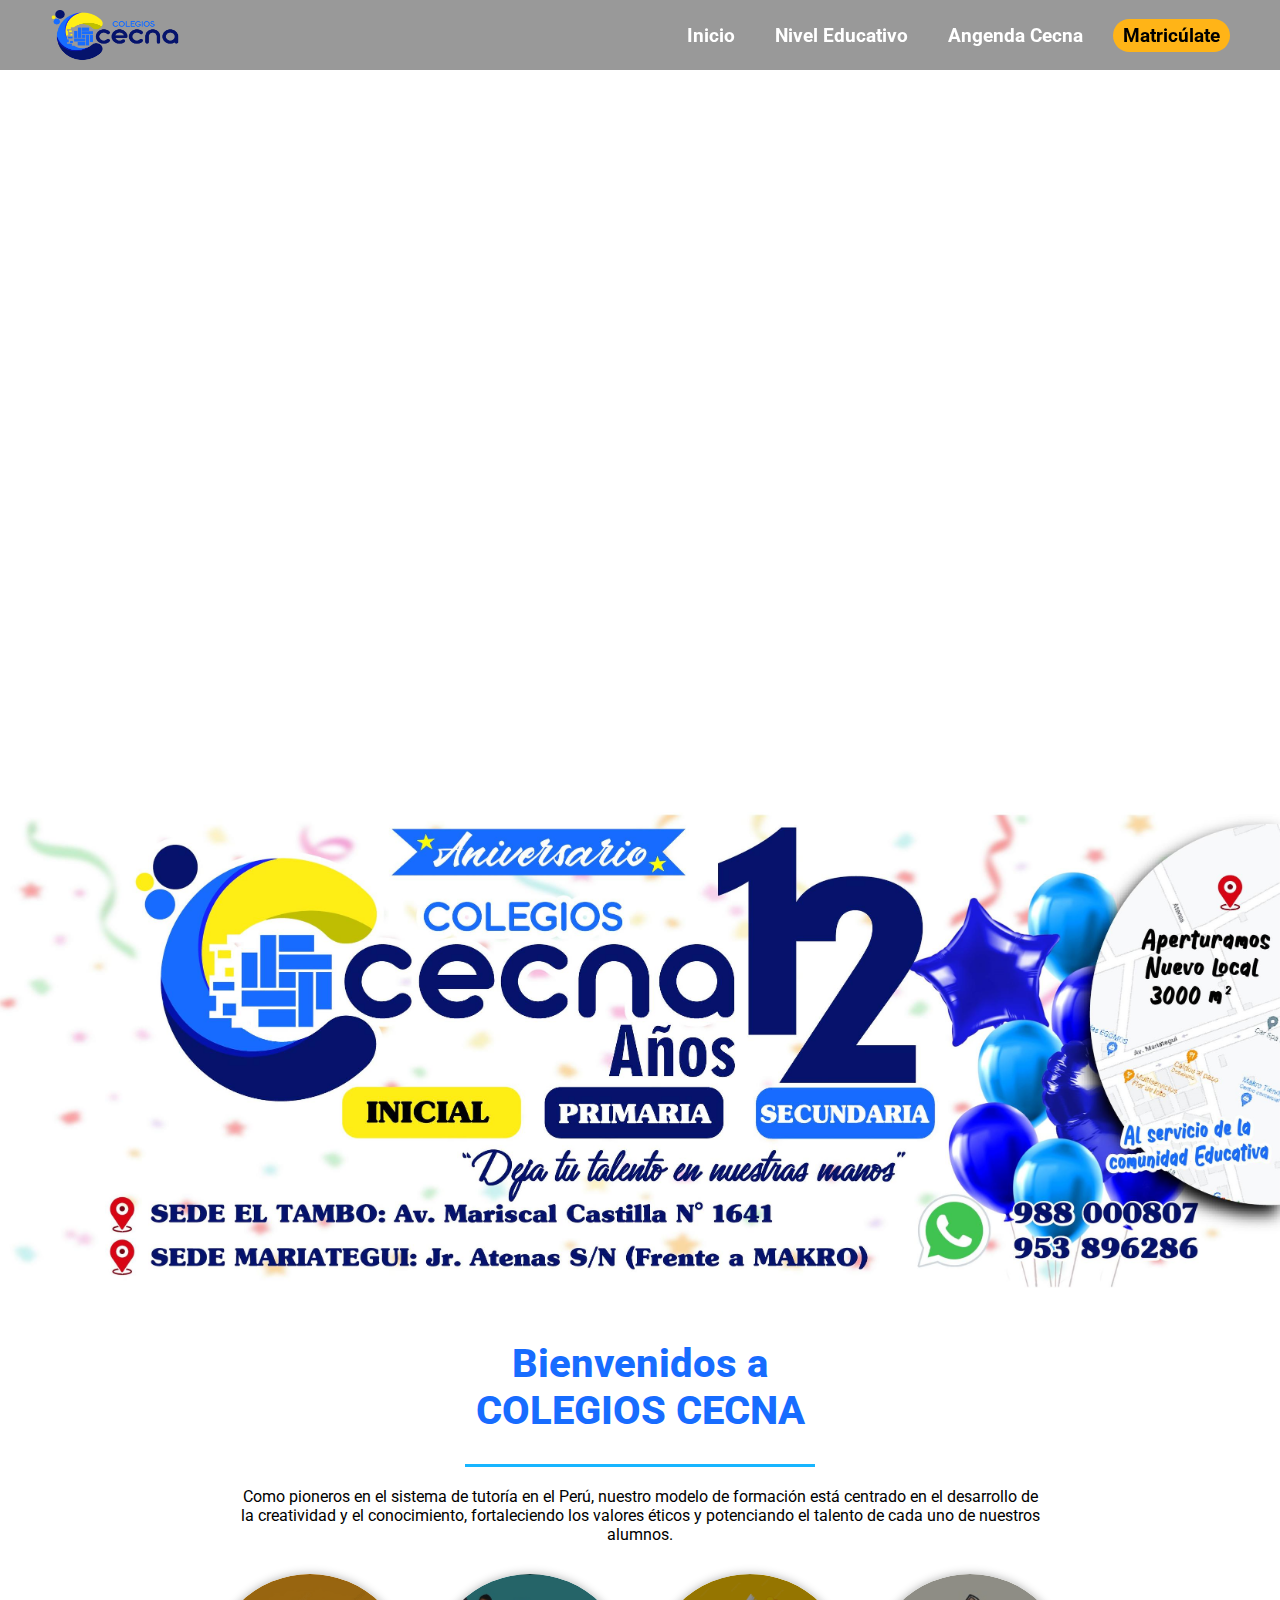
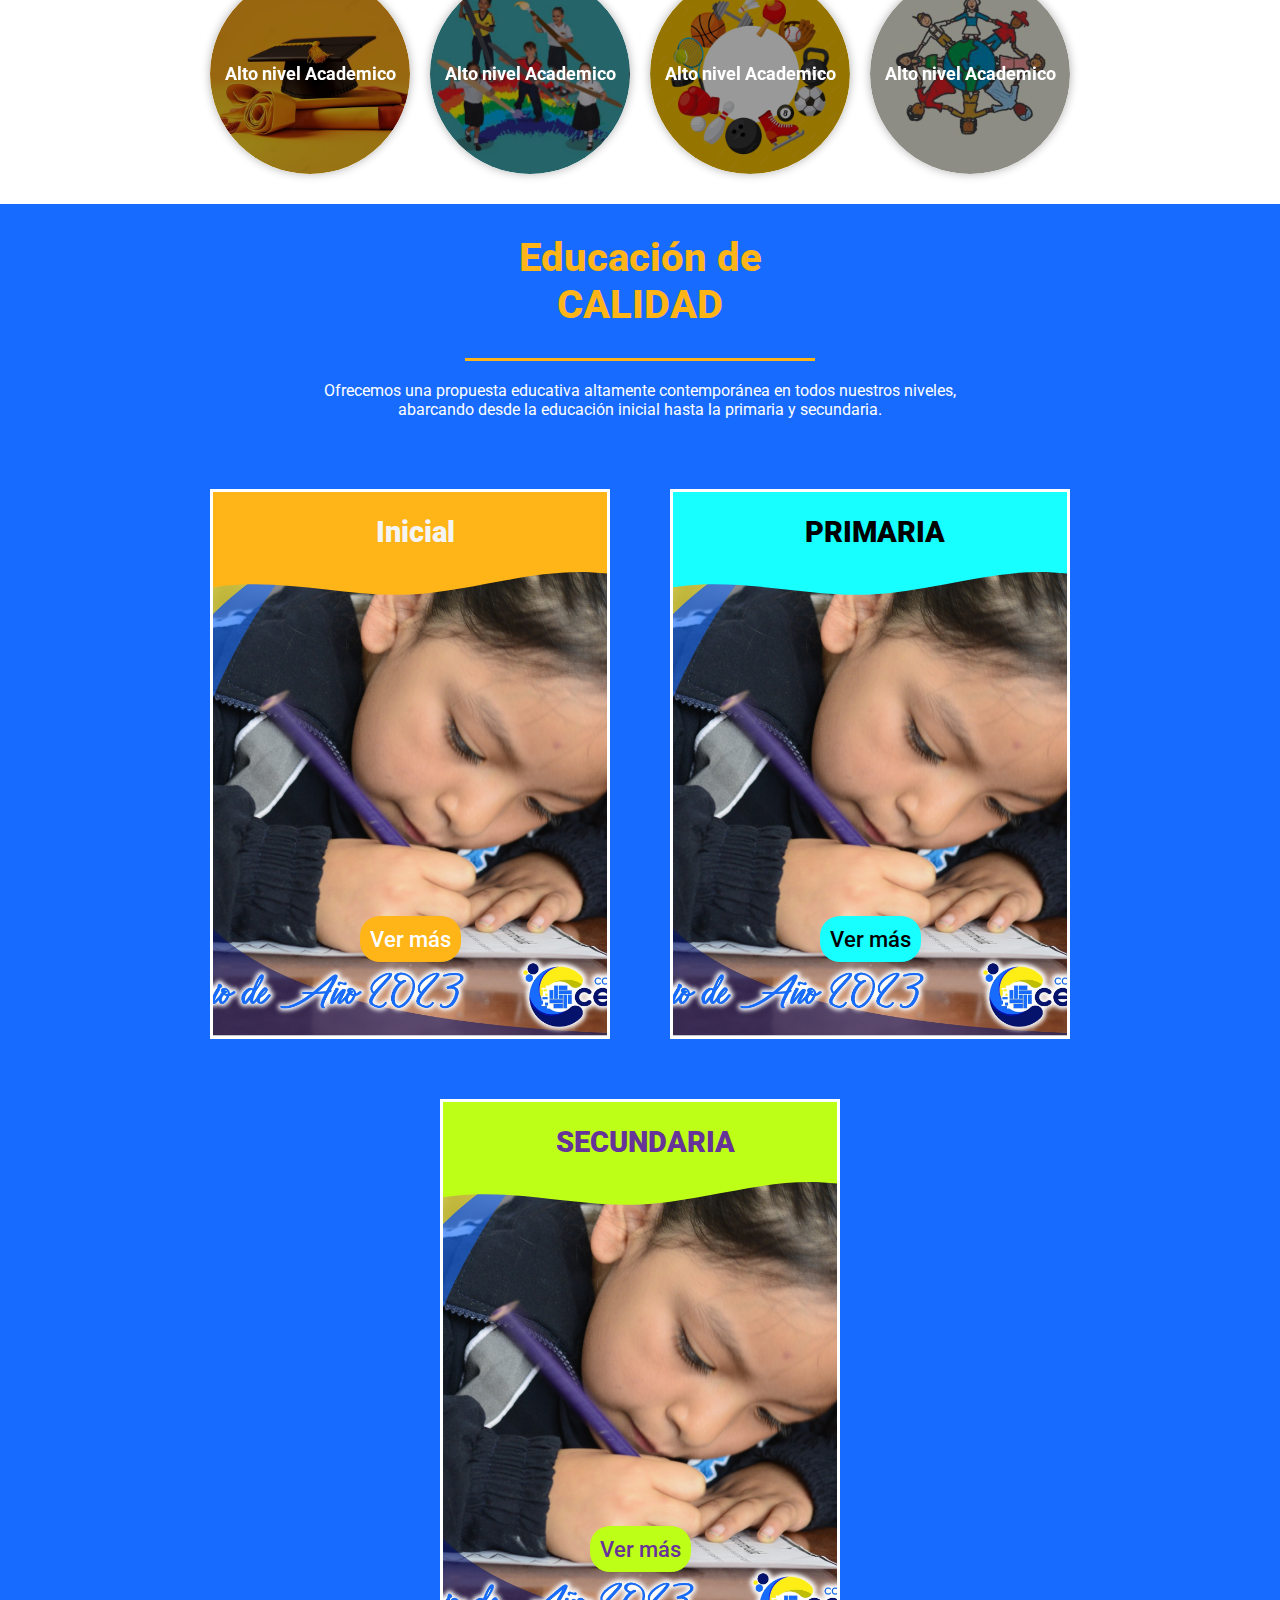
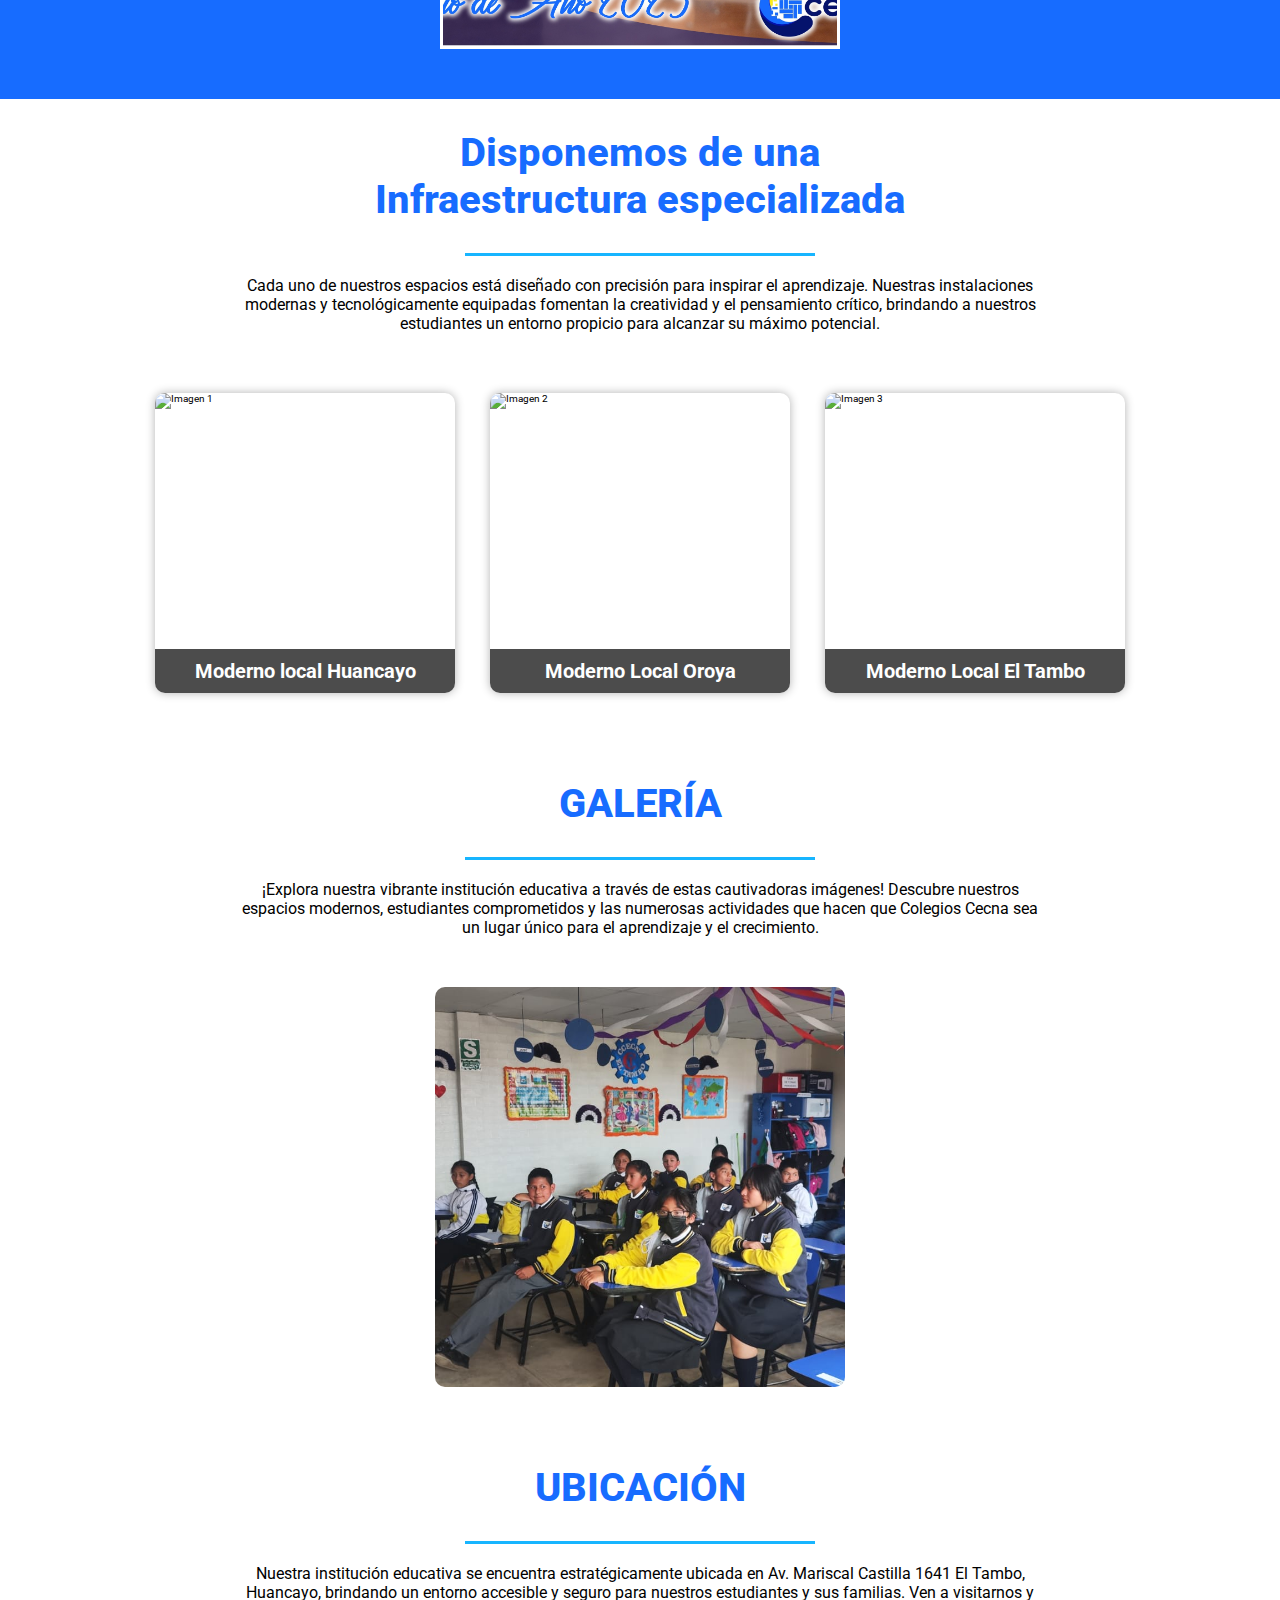
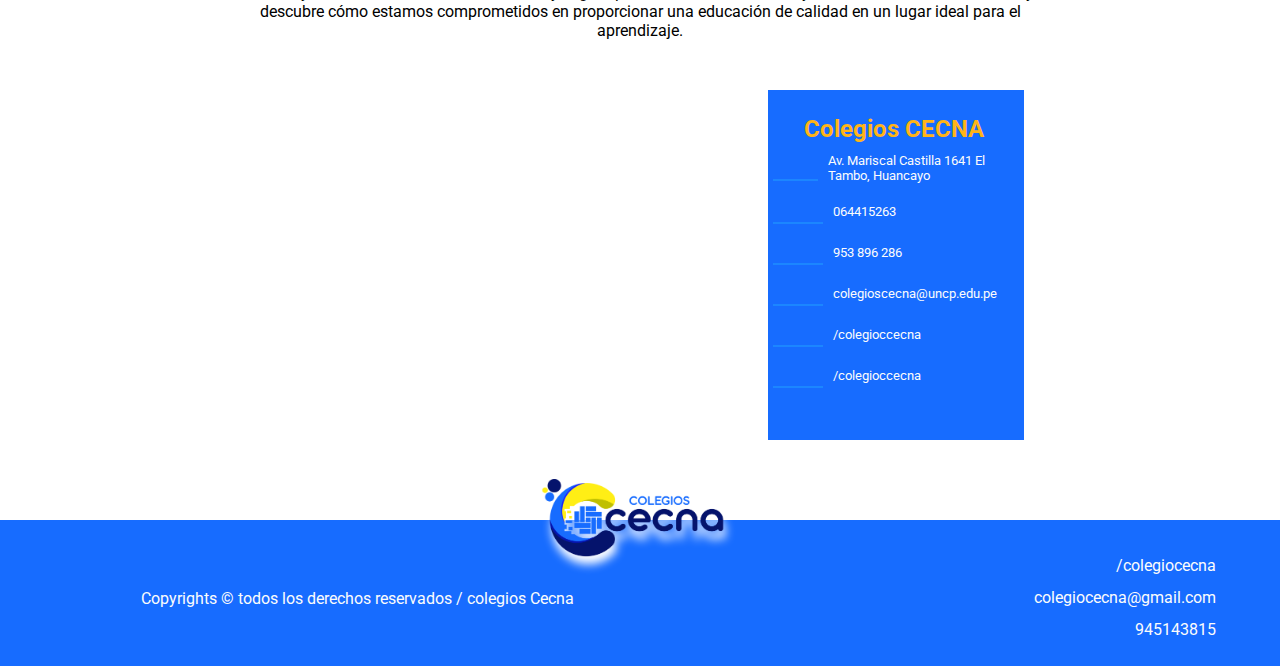
==== index.html @ afa5365d "avance" ====
<!DOCTYPE html>
<html lang="en">
  <head>
    <meta charset="UTF-8" />
    <meta name="viewport" content="width=device-width, initial-scale=1.0" />
    <!-- llamado para el css -->
    <link rel="stylesheet" href="./css/main.css" />
    <!-- link para fuente -->
    <link
      href="https://fonts.googleapis.com/css2?family=Roboto:wght@300;400;500;700&display=swap"
      rel="stylesheet"
    />
    <!-- link para iconos -->
    <script
      src="https://kit.fontawesome.com/a3442d3abc.js"
      crossorigin="anonymous"
    ></script>
    <title>Document</title>
  </head>
  <body>
    <header class="header">
      <div class="header__div">
        <a href="" class="logo header__div-logo">
          <img src="./assets/img/logo.png" alt="logo del colegio" />
        </a>
        <nav class="header__div-nav">
          <ul class="nav__ul">
            <li class="nav__ul-li">
              <a href="#" class="li__a">Inicio</a>
              <ul class="li__ul li__ul-inicio">
                <li class="li__ul-li"><a href="#nosotros">Nosotros</a></li>
                <li class="li__ul-li">
                  <a href="#servicios-ofrecidos">Servicios</a>
                </li>
                <li class="li__ul-li">
                  <a href="#infraestructura-institucion">Infraestructura</a>
                </li>
                <li class="li__ul-li">
                  <a href="#galeria-fotos-institucion">Galería</a>
                </li>
                <li class="li__ul-li"><a href="#ubicacion">Ubicacion</a></li>
              </ul>
            </li>
            <li class="nav__ul-li">
              <a href="#" class="li__a">Nivel Educativo</a>
              <ul class="li__ul li__ul-nivel-educativo">
                <li class="li__ul-li"><a href="./educacion-inicial.html">Educacion Inicial</a></li>
                <li class="li__ul-li"><a href="./educacion-primaria.html">Educacion Primaria</a></li>
                <li class="li__ul-li"><a href="./educacion-secundaria.html">Educacion Secundaria</a></li>
                <!-- <li class="li__ul-li">
                  <a href="">programas complementarios</a>
                </li> -->
              </ul>
            </li>
            <li class="nav__ul-li">
              <a href="#" class="li__a">Angenda Cecna</a>
            </li>
            <li class="nav__ul-li nav__ul-li-matriculate">
              <a href="./matricula.html" class="li__a">Matricúlate</a>
            </li>
          </ul>
        </nav>
      </div>
      <span class="header__icon-menu"><i class="fa-solid fa-bars"></i></span>
    </header>

    <main class="main">
      <div class="container__video">
        <video class="container__video--informativo" autoplay muted loop>
          <source src="./assets/Video/naturaleza.mp4" type="video/mp4" />
          <track
            kind="captions"
            label="Subtítulos en español"
            src="subtitulos.vtt"
            srclang="es"
          />
        </video>
      </div>
      <div class="container__poster">
        <img
          class="poster__img"
          src="./assets/img/poster-institucion.jpg"
          alt="poster de la isntitucion educativa"
        />
      </div>
      <section class="main__section--informationIns" id="nosotros">
        <!-- informacion sobre la institucion -->
        <div class="informationIns__container--bienvenido">
          <h1 class="bienvenido__title">
            Bienvenidos a <br /><span>COLEGIOS CECNA</span>
          </h1>
          <hr class="bienvenido__separador" />
          <p class="bienvenido__parrafo">
            Como pioneros en el sistema de tutoría en el Perú, nuestro modelo de
            formación está centrado en el desarrollo de la creatividad y el
            conocimiento, fortaleciendo los valores éticos y potenciando el
            talento de cada uno de nuestros alumnos.
          </p>
        </div>
        <!-- servicios que ofrece -->
        <div class="informationIns__container--nosotros">
          <div class="nosotros__container--img">
            <img src="./assets/img/birrete.jpg" alt="Imagen 1" />
            <div class="img__title"><p>Alto nivel Academico</p></div>
          </div>
          <div class="nosotros__container--img">
            <img src="./assets/img/artistica.jpg" alt="Imagen 1" />
            <div class="img__title"><p>Alto nivel Academico</p></div>
          </div>
          <div class="nosotros__container--img">
            <img src="./assets/img/deportes.jpg" alt="Imagen 1" />
            <div class="img__title"><p>Alto nivel Academico</p></div>
          </div>
          <div class="nosotros__container--img">
            <img src="./assets/img/valores.jpg" alt="Imagen 1" />
            <div class="img__title"><p>Alto nivel Academico</p></div>
          </div>
        </div>
      </section>

      <section class="main__section--servicios" id="servicios-ofrecidos">
        <div class="section__servicios--educacionCalidad">
          <h2 class="educacionCalidad__container--title">
            Educación de <br /><span>CALIDAD</span>
          </h2>
          <hr class="educacionCalidad__container--separador" />
          <p class="educacionCalidad__container--parrafo">
            Ofrecemos una propuesta educativa altamente contemporánea en todos
            nuestros niveles, abarcando desde la educación inicial hasta la
            primaria y secundaria.
          </p>
        </div>
        <div class="servicios__container">
          <div class="servicios__container--card">
            <div class="card__imagen">
              <div class="card__imagen--fondoCurvo">
                <img src="./assets/svg/fondo_institucion-1.svg" alt="" />
                <div>
                  <span class="imagen__fondoCurvo--icon"
                    ><i class="fa-regular fa-face-grin-wide"></i
                  ></span>
                  <p class="imagen__fondoCurvo--servicio">Inicial</p>
                </div>
              </div>
              <img src="./assets/img/Inicial.jpg" alt="" />
              <buttom class="container__card--button">Ver más</buttom>
            </div>
          </div>
          <div class="servicios__container--card">
            <div class="card__imagen">
              <div class="card__imagen--fondoCurvo">
                <img src="./assets/svg/fondo_institucion-2.svg" alt="" />
                <div>
                  <span class="imagen__fondoCurvo--icon"
                    ><i class="fa-solid fa-pen-ruler"></i
                  ></span>
                  <p class="imagen__fondoCurvo--servicio primaria">PRIMARIA</p>
                </div>
              </div>
              <img src="./assets/img/Inicial.jpg" alt="" />
              <buttom class="container__card--button buttom-primaria"
                >Ver más</buttom
              >
            </div>
          </div>
          <div class="servicios__container--card">
            <div class="card__imagen">
              <div class="card__imagen--fondoCurvo">
                <img src="./assets/svg/fondo_institucion-3.svg" alt="" />
                <div>
                  <span class="imagen__fondoCurvo--icon"
                    ><i class="fa-solid fa-user-graduate"></i
                  ></span>
                  <p class="imagen__fondoCurvo--servicio secundaria">
                    SECUNDARIA
                  </p>
                </div>
              </div>
              <img src="./assets/img/Inicial.jpg" alt="" />
              <buttom class="container__card--button buttom-secundaria"
                >Ver más</buttom
              >
            </div>
          </div>
        </div>
      </section>

      <section
        class="main__section--infraestructura"
        id="infraestructura-institucion"
      >
        <div class="infraestructura__information--container">
          <h2 class="information__container--title">
            Disponemos de una <br /><span>Infraestructura especializada</span>
          </h2>
          <hr class="information__container--separador" />
          <p class="information__container--parrafo">
            Cada uno de nuestros espacios está diseñado con precisión para
            inspirar el aprendizaje. Nuestras instalaciones modernas y
            tecnológicamente equipadas fomentan la creatividad y el pensamiento
            crítico, brindando a nuestros estudiantes un entorno propicio para
            alcanzar su máximo potencial.
          </p>
        </div>
        <div class="infraestructura__information--locales">
          <div class="locales__card">
            <img src="https://img.freepik.com/vector-gratis/escena-edificio-escuela-grande_1308-32058.jpg?size=626&ext=jpg&ga=GA1.1.1687694167.1703548800&semt=ais" alt="Imagen 1" />
            <div class="card__ubicacion">Moderno local Huancayo</div>
          </div>
          <div class="locales__card">
            <img src="https://images.theconversation.com/files/270544/original/file-20190423-175514-1rng58t.jpg?ixlib=rb-1.1.0&rect=6%2C0%2C4236%2C2828&q=20&auto=format&w=320&fit=clip&dpr=2&usm=12&cs=strip" alt="Imagen 2" />
            <div class="card__ubicacion">Moderno Local Oroya</div>
          </div>
          <div class="locales__card">
            <img src="https://estaticos-cdn.prensaiberica.es/clip/32f65c6a-27d4-4807-9230-3430738a666c_16-9-aspect-ratio_default_0.jpg" alt="Imagen 3" />
            <div class="card__ubicacion">Moderno Local El Tambo</div>
          </div>
        </div>
      </section>

      <section class="main__section--galeria" id="galeria-fotos-institucion">
        <div class="galeria__information--container">
          <h2 class="information__container--title">
            <br /><span>GALERÍA</span>
          </h2>
          <hr class="information__container--separador" />
          <p class="information__container--parrafo">
            ¡Explora nuestra vibrante institución educativa a través de estas
            cautivadoras imágenes! Descubre nuestros espacios modernos,
            estudiantes comprometidos y las numerosas actividades que hacen que
            Colegios Cecna sea un lugar único para el aprendizaje y el
            crecimiento.
          </p>
        </div>
        <div class="slider">
          <div class="slider--inner">
            <img src="./assets/img/Fotos-galeria/img-1.jpg" alt="" />
            <img src="./assets/img/Fotos-galeria/" alt="" />
            <img src="./assets/img/Fotos-galeria//img-3.jpg" alt="" />
            <img src="./assets/img/Fotos-galeria//img-4.jpg" alt="" />
            <img src="./assets/img/Fotos-galeria//img-1.jpg" alt="" />
            <img src="./assets/img/Fotos-galeria//img-5.jpg" alt="" />
            <img src="./assets/img/Fotos-galeria//img-6.jpg" alt="" />
            <img src="./assets/img/Fotos-galeria//img-7.jpg" alt="" />
            <img src="./assets/img/Fotos-galeria//img-8.jpg" alt="" />
            <img src="./assets/img/Fotos-galeria//img-9.jpg" alt="" />
            <img src="./assets/img/Fotos-galeria//img-10.jpg" alt="" />
            <img src="./assets/img/Fotos-galeria//img-11.jpg" alt="" />
            <img src="./assets/img/Fotos-galeria//img-12.jpg" alt="" />
            <img src="./assets/img/Fotos-galeria//img-13.jpg" alt="" />
            <img src="./assets/img/Fotos-galeria//img-14.jpg" alt="" />
            <img src="./assets/img/Fotos-galeria//img-15.jpg" alt="" />
            <img src="./assets/img/Fotos-galeria//img-16.jpg" alt="" />
            <img src="./assets/img/Fotos-galeria//img-17.jpg" alt="" />
            <img src="./assets/img/Fotos-galeria//img-18.jpg" alt="" />
            <img src="./assets/img/Fotos-galeria//img-19.jpg" alt="" />
            <img src="./assets/img/Fotos-galeria//img-20.jpg" alt="" />
            <img src="./assets/img/Fotos-galeria//img-21.jpg" alt="" />
            <img src="./assets/img/Fotos-galeria//img-22.jpg" alt="" />
            <img src="./assets/img/Fotos-galeria//img-23.jpg" alt="" />
            <img src="./assets/img/Fotos-galeria//img-24.jpg" alt="" />
            <img src="./assets/img/Fotos-galeria//img-25.jpg" alt="" />
            <img src="./assets/img/Fotos-galeria//img-26.jpg" alt="" />
            <img src="./assets/img/Fotos-galeria//img-27.jpg" alt="" />
            <img src="./assets/img/Fotos-galeria//img-28.jpg" alt="" />
            <img src="./assets/img/Fotos-galeria//img-29.jpg" alt="" />
            <img src="./assets/img/Fotos-galeria//img-30.jpg" alt="" />
            <img src="./assets/img/Fotos-galeria//img-31.jpg" alt="" />
            <img src="./assets/img/Fotos-galeria//img-32.jpg" alt="" />
            <img src="./assets/img/Fotos-galeria//img-33.jpg" alt="" />
          </div>
        </div>
      </section>

      <section class="main__section--ubicacion" id="ubicacion">
        <div class="ubicacion__information--container">
          <h2 class="information__container--title">
            <br /><span>UBICACIÓN</span>
          </h2>
          <hr class="information__container--separador" />
          <p class="information__container--parrafo">
            Nuestra institución educativa se encuentra estratégicamente ubicada
            en Av. Mariscal Castilla 1641 El Tambo, Huancayo, brindando un
            entorno accesible y seguro para nuestros estudiantes y sus familias.
            Ven a visitarnos y descubre cómo estamos comprometidos en
            proporcionar una educación de calidad en un lugar ideal para el
            aprendizaje.
          </p>
        </div>
        <div class="ubicacion__information--maps">
          <div class="maps__container--mapa">
            <iframe
              src="https://www.google.com/maps/embed?pb=!1m18!1m12!1m3!1d975.4643265857659!2d-75.22059773036933!3d-12.05333738772304!2m3!1f0!2f0!3f0!3m2!1i1024!2i768!4f13.1!3m3!1m2!1s0x910e963c689a75ef%3A0x819ecad9ec524409!2sMariscal%20Castilla%20(Real)%201641%2C%20Huancayo%2012006!5e0!3m2!1ses!2spe!4v1699374040030!5m2!1ses!2spe"
              width="600"
              height="450"
              style="border: 0"
              allowfullscreen=""
              loading="lazy"
              referrerpolicy="no-referrer-when-downgrade"
            ></iframe>
          </div>
          <div class="maps__container--informacioncolegio">
            <h2>Colegios CECNA</h2>
            <div class="container__informacioncolegio">
              <div class="container__informacioncolegio--card">
                <span class="iconos-maps">
                  <span class="informacion-ubicacion"
                    ><i class="fa-solid icon-info fa-location-dot"></i
                  ></span>
                </span>
                <p class="info">
                  Av. Mariscal Castilla 1641 El Tambo, Huancayo
                </p>
              </div>
              <div class="container__informacioncolegio--card">
                <span class="iconos-maps">
                  <span class="informacion-ubicacion"
                    ><i class="fa-solid icon-info fa-phone-flip"></i
                  ></span>
                </span>
                <p class="info">064415263</p>
              </div>
              <div class="container__informacioncolegio--card">
                <span class="iconos-maps">
                  <span class="informacion-ubicacion"
                    ><i class="fa-solid icon-info fa-mobile-screen"></i
                  ></span>
                </span>
                <p class="info">953 896 286</p>
              </div>
              <div class="container__informacioncolegio--card">
                <span class="iconos-maps">
                  <span class="informacion-ubicacion"
                    ><i class="fa-solid icon-info fa-envelope"></i
                  ></span>
                </span>
                <p class="info">colegioscecna@uncp.edu.pe</p>
              </div>
              <div class="container__informacioncolegio--card">
                <span class="iconos-maps">
                  <span class="informacion-ubicacion"
                    ><i class="fa-brands icon-info fa-square-facebook"></i
                  ></span>
                </span>
                <a
                  class="info"
                  href="https://www.facebook.com/colegioccecna"
                  target="_blank"
                  >/colegioccecna</a
                >
              </div>
              <div class="container__informacioncolegio--card">
                <span class="iconos-maps">
                  <span class="informacion-ubicacion"
                    ><i class="fa-brands icon-info fa-instagram"></i
                  ></span>
                </span>
                <p class="info">/colegioccecna</p>
              </div>
            </div>
          </div>
        </div>
      </section>
    </main>
    <footer class="footer">
      <span class="footer__logo"></span>
      <div class="footer__container">
        <div class="container__derechos">
          <p class="derechosautor">
            Copyrights © todos los derechos reservados / colegios Cecna
          </p>
        </div>
        <div class="container-informacion-footer">
          <a href="" class="info"
            ><span><i class="fa-brands icon-info fa-square-facebook"></i></span
            >/colegiocecna</a
          >
          <p class="info">
            <span><i class="fa-solid icon-info fa-envelope"></i></span
            >colegiocecna@gmail.com
          </p>
          <p class="info">
            <span><i class="fa-solid icon-info fa-mobile-screen"></i></span
            >945143815
          </p>
        </div>
      </div>
    </footer>
    <script src="./main.js"></script>
  </body>
</html>
---- css/main.css ----
* {
  box-sizing: border-box;
  margin: 0;
  padding: 0;
  list-style: none;
  text-decoration: none;
}

body {
  font-size: 62.5%;
  font-family: "Roboto", sans-serif;
}

.header {
  position: absolute;
  position: fixed;
  width: 100%;
  height: 70px;
  background-color: rgba(0, 0, 0, 0.4);
  z-index: 100;
}
.header .header__div {
  width: 100%;
  height: 100%;
  display: flex;
  justify-content: space-between;
  /*stylos de las listas*/
}
.header .header__div .logo {
  width: 140px;
  height: 60px;
}
.header .header__div .logo img {
  width: 100%;
  height: 100%;
}
.header .header__div .header__div-logo {
  margin: 10px 0 0 50px;
}
.header .header__div .header__div-nav {
  margin-right: 50px;
  display: none;
}
.header .header__div .header__div-nav .nav__ul {
  width: 100%;
  height: 100%;
  display: flex;
  align-items: center;
  gap: 20px;
}
.header .header__div .header__div-nav .nav__ul .nav__ul-li {
  position: relative;
}
.header .header__div .header__div-nav .nav__ul .nav__ul-li .li__a {
  padding: 5px 10px;
  display: flex;
  align-items: center;
  font-size: 1.2rem;
  font-weight: 700;
  color: white;
  border-radius: 20px;
  transition: all 300ms ease;
}
.header .header__div .header__div-nav .nav__ul .nav__ul-li .li__a:hover {
  background-color: #176cff;
  transform: scale(1.1);
  border-radius: 20px;
}
.header .header__div .header__div-nav .nav__ul .nav__ul-li .li__ul {
  position: absolute;
  width: 170px;
  height: auto;
  background-color: white;
  display: flex;
  flex-direction: column;
  margin-top: 40px;
  padding: 14px 0px;
  box-shadow: 0px 0px 10px 0px rgba(0, 0, 0, 0.5);
  transition: all 300ms ease;
  visibility: hidden;
  opacity: 0;
}
.header .header__div .header__div-nav .nav__ul .nav__ul-li .li__ul .li__ul-li a {
  display: block;
  font-size: 1.2rem;
  color: #176cff;
  padding: 10px 20px;
  font-size: 1.1rem;
  transition: all 300ms ease;
}
.header .header__div .header__div-nav .nav__ul .nav__ul-li .li__ul .li__ul-li a:hover {
  font-size: 1.1rem;
  background-color: #176cff;
  color: white;
  box-shadow: 0px 0px 10px 0px rgba(0, 0, 0, 0.5);
  transform: scale(1.1);
}
.header .header__div .header__div-nav .nav__ul .nav__ul-li .li__ul::before {
  content: "";
  width: 0;
  height: 0;
  border-left: 12px solid transparent;
  border-right: 12px solid transparent;
  border-bottom: 12px solid white;
  position: absolute;
  top: -12px;
  left: 20px;
}
.header .header__div .header__div-nav .nav__ul .nav__ul-li:hover .li__ul {
  visibility: visible;
  opacity: 1;
}
.header .header__div .header__div-nav .nav__ul .nav__ul-li-matriculate {
  background-color: #ffb417;
  border-radius: 20px;
}
.header .header__div .header__div-nav .nav__ul .nav__ul-li-matriculate .li__a {
  color: black;
}
.header .header__div .header__div-nav .nav__ul .nav__ul-li-matriculate .li__a:hover {
  color: white;
}
.header .header__icon-menu {
  display: none;
}

.main .container__video {
  width: 100%;
  height: 800px;
  z-index: -100;
}
.main .container__video .container__video--informativo {
  overflow: hidden;
  -o-object-fit: fill;
     object-fit: fill;
  height: 100%;
  width: 100%;
  top: 0;
  left: 0;
  z-index: -100;
}
.main .container__poster {
  width: 100%;
  height: auto;
  padding-bottom: 50px;
}
.main .container__poster .poster__img {
  width: 100%;
  height: auto;
}
.main .main__section--informationIns .informationIns__container--bienvenido {
  text-align: center;
}
.main .main__section--informationIns .informationIns__container--bienvenido .bienvenido__title {
  padding-bottom: 10px;
  font-size: 2.5rem;
  font-weight: 800;
  color: #176cff;
}
.main .main__section--informationIns .informationIns__container--bienvenido .bienvenido__separador {
  margin: 20px auto;
  width: 50vw;
  max-width: 350px;
  border: none;
  border-top: 3px solid #17b5ff;
}
.main .main__section--informationIns .informationIns__container--bienvenido .bienvenido__parrafo {
  margin: 0 auto;
  width: 80%;
  max-width: 800px;
  font-size: 1rem;
  color: black;
}
.main .main__section--informationIns .informationIns__container--nosotros {
  display: flex;
  flex-wrap: wrap;
  justify-content: center;
  align-items: center;
  padding: 20px;
  z-index: -100;
}
.main .main__section--informationIns .informationIns__container--nosotros .nosotros__container--img {
  position: relative;
  margin: 10px;
  overflow: hidden;
  width: 200px;
  height: 200px;
  border-radius: 50%;
  box-shadow: 0 0 10px rgba(0, 0, 0, 0.3);
  transition: all 0.3s ease-in-out;
}
.main .main__section--informationIns .informationIns__container--nosotros .nosotros__container--img::before {
  content: "";
  position: absolute;
  top: 0;
  left: 0;
  width: 100%;
  height: 100%;
  background-color: rgba(217, 24, 24, 0.5);
  opacity: 0;
  transition: all 0.3s ease-in-out;
  border-radius: 50%;
}
.main .main__section--informationIns .informationIns__container--nosotros .nosotros__container--img:hover::before {
  opacity: 1;
  border-radius: 50%;
}
.main .main__section--informationIns .informationIns__container--nosotros .nosotros__container--img img {
  position: absolute;
  top: 0;
  left: 0;
  width: 100%;
  height: 100%;
  -o-object-fit: cover;
     object-fit: cover;
  transition: all 0.3s ease-in-out;
  border-radius: 50%;
}
.main .main__section--informationIns .informationIns__container--nosotros .nosotros__container--img:hover img {
  transform: scale(1.1);
}
.main .main__section--informationIns .informationIns__container--nosotros .nosotros__container--img .img__title {
  width: 100%;
  height: 100%;
  display: flex;
  justify-content: center;
  align-items: center;
  z-index: 100;
  position: absolute;
  background-color: rgba(0, 0, 0, 0.4);
  border-radius: 70px;
  border-radius: 50%;
}
.main .main__section--informationIns .informationIns__container--nosotros .nosotros__container--img .img__title p {
  color: rgb(255, 255, 255);
  font-size: 1.1rem;
  font-weight: bold;
}
.main .main__section--servicios {
  width: 100%;
  margin: 0 auto;
  display: flex;
  flex-wrap: wrap;
  justify-content: center;
  align-items: center;
  gap: 60px;
  background-color: #176cff;
}
.main .main__section--servicios .section__servicios--educacionCalidad {
  padding: 30px 10px 0px 10px;
  text-align: center;
}
.main .main__section--servicios .section__servicios--educacionCalidad .educacionCalidad__container--title {
  padding-bottom: 10px;
  font-size: 2.5rem;
  font-weight: 800;
  color: #ffb417;
}
.main .main__section--servicios .section__servicios--educacionCalidad .educacionCalidad__container--separador {
  margin: 20px auto;
  width: 50vw;
  max-width: 350px;
  border: none;
  border-top: 3px solid #ffb417;
}
.main .main__section--servicios .section__servicios--educacionCalidad .educacionCalidad__container--parrafo {
  margin: 0 auto;
  width: 80%;
  max-width: 800px;
  font-size: 1rem;
  color: white;
}
.main .main__section--servicios .servicios__container {
  width: 100%;
  max-width: 1800px;
  padding: 10px 20px 50px 20px;
  margin: 0 auto;
  display: flex;
  flex-wrap: wrap;
  justify-content: center;
  align-items: center;
  gap: 60px;
}
.main .main__section--servicios .servicios__container .servicios__container--card {
  position: relative;
  width: 400px;
  min-width: 280px;
  height: 550px;
  min-height: 450px;
  border: solid 3px white;
}
.main .main__section--servicios .servicios__container .servicios__container--card .card__imagen {
  width: 100%;
  height: 100%;
  display: flex;
  justify-content: center;
}
.main .main__section--servicios .servicios__container .servicios__container--card .card__imagen .card__imagen--fondoCurvo {
  position: absolute;
  display: flex;
  justify-content: center;
  align-items: center;
  flex-direction: column;
}
.main .main__section--servicios .servicios__container .servicios__container--card .card__imagen .card__imagen--fondoCurvo img {
  width: 100%;
  height: 150px;
}
.main .main__section--servicios .servicios__container .servicios__container--card .card__imagen .card__imagen--fondoCurvo div {
  position: absolute;
  display: flex;
  margin-top: -70px;
}
.main .main__section--servicios .servicios__container .servicios__container--card .card__imagen .card__imagen--fondoCurvo div .imagen__fondoCurvo--icon .fa-face-grin-wide,
.main .main__section--servicios .servicios__container .servicios__container--card .card__imagen .card__imagen--fondoCurvo div .imagen__fondoCurvo--icon .fa-user-graduate,
.main .main__section--servicios .servicios__container .servicios__container--card .card__imagen .card__imagen--fondoCurvo div .imagen__fondoCurvo--icon .fa-pen-ruler {
  font-size: 2.7rem;
  color: rgb(244, 244, 244);
}
.main .main__section--servicios .servicios__container .servicios__container--card .card__imagen .card__imagen--fondoCurvo div .imagen__fondoCurvo--icon .fa-user-graduate {
  color: rebeccapurple;
}
.main .main__section--servicios .servicios__container .servicios__container--card .card__imagen .card__imagen--fondoCurvo div .imagen__fondoCurvo--icon .fa-pen-ruler {
  color: black;
}
.main .main__section--servicios .servicios__container .servicios__container--card .card__imagen .card__imagen--fondoCurvo div .imagen__fondoCurvo--servicio {
  margin-left: 10px;
  font-size: 1.8rem;
  font-weight: 900;
  color: rgb(244, 244, 244);
}
.main .main__section--servicios .servicios__container .servicios__container--card .card__imagen .card__imagen--fondoCurvo div .primaria {
  color: black;
}
.main .main__section--servicios .servicios__container .servicios__container--card .card__imagen .card__imagen--fondoCurvo div .secundaria {
  color: rebeccapurple;
}
.main .main__section--servicios .servicios__container .servicios__container--card .card__imagen img {
  width: 100%;
  height: 100%;
  -o-object-fit: cover;
     object-fit: cover;
}
.main .main__section--servicios .servicios__container .servicios__container--card .card__imagen .container__card--button {
  position: absolute;
  padding: 10px;
  align-self: center;
  margin-top: 350px;
  display: block;
  background: #ffb417;
  font-weight: 500;
  color: white;
  border-radius: 20px;
  font-size: 1.4rem;
  cursor: pointer;
}
.main .main__section--servicios .servicios__container .servicios__container--card .card__imagen .buttom-primaria {
  background: #17ffff;
  color: black;
}
.main .main__section--servicios .servicios__container .servicios__container--card .card__imagen .buttom-secundaria {
  background: #beff17;
  color: rebeccapurple;
}
.main .main__section--infraestructura {
  width: 100%;
}
.main .main__section--infraestructura .infraestructura__information--container {
  padding: 30px 10px 50px 10px;
  text-align: center;
}
.main .main__section--infraestructura .infraestructura__information--container .information__container--title {
  padding-bottom: 10px;
  font-size: 2.5rem;
  font-weight: 800;
  color: #176cff;
}
.main .main__section--infraestructura .infraestructura__information--container .information__container--separador {
  margin: 20px auto;
  width: 50vw;
  max-width: 350px;
  border: none;
  border-top: 3px solid #17b5ff;
}
.main .main__section--infraestructura .infraestructura__information--container .information__container--parrafo {
  margin: 0 auto;
  width: 80%;
  max-width: 800px;
  font-size: 1rem;
  color: black;
}
.main .main__section--infraestructura .infraestructura__information--locales {
  display: flex;
  flex-wrap: wrap;
  justify-content: center;
  align-items: center;
  margin: 0 auto;
  max-width: 1000px;
  gap: 15px;
}
.main .main__section--infraestructura .infraestructura__information--locales .locales__card {
  position: relative;
  margin: 10px;
  width: 300px;
  height: 300px;
  overflow: hidden;
  border-radius: 10px;
  box-shadow: 0 0 10px rgba(0, 0, 0, 0.3);
  transition: all 0.3s ease-in-out;
}
.main .main__section--infraestructura .infraestructura__information--locales .locales__card:hover {
  transform: scale(1.05);
  box-shadow: 0 0 20px rgba(0, 0, 0, 0.6);
}
.main .main__section--infraestructura .infraestructura__information--locales .locales__card img {
  position: absolute;
  top: 0;
  left: 0;
  width: 100%;
  height: 100%;
  -o-object-fit: cover;
     object-fit: cover;
  transition: all 0.3s ease-in-out;
}
.main .main__section--infraestructura .infraestructura__information--locales .locales__card:hover img {
  transform: scale(1.2);
}
.main .main__section--infraestructura .infraestructura__information--locales .locales__card .card__ubicacion {
  position: absolute;
  bottom: 0;
  left: 0;
  width: 100%;
  padding: 10px;
  background-color: rgba(0, 0, 0, 0.7);
  color: #fff;
  font-size: 20px;
  font-weight: bold;
  text-align: center;
  transition: all 0.3s ease-in-out;
}
.main .main__section--galeria .galeria__information--container {
  padding: 30px 10px 50px 10px;
  text-align: center;
}
.main .main__section--galeria .galeria__information--container .information__container--title {
  padding-bottom: 10px;
  font-size: 2.5rem;
  font-weight: 800;
  color: #176cff;
}
.main .main__section--galeria .galeria__information--container .information__container--separador {
  margin: 20px auto;
  width: 50vw;
  max-width: 350px;
  border: none;
  border-top: 3px solid #17b5ff;
}
.main .main__section--galeria .galeria__information--container .information__container--parrafo {
  margin: 0 auto;
  width: 80%;
  max-width: 800px;
  font-size: 1rem;
  color: black;
}
.main .main__section--galeria .slider {
  overflow: hidden;
  width: 32%;
  min-width: 300px;
  margin: 0 auto;
  border-radius: 10px;
}
.main .main__section--galeria .slider .slider--inner {
  width: 100%;
  display: flex;
  flex-direction: row;
  flex-wrap: nowrap;
  height: 400px;
  min-height: 150px;
  transition: all 0.7s ease-in;
}
.main .main__section--galeria .slider .slider--inner img {
  aspect-ratio: 16/9;
  -o-object-fit: cover;
     object-fit: cover;
  width: 100%;
  height: 100%;
}
.main .main__section--ubicacion .ubicacion__information--container {
  padding: 30px 10px 50px 10px;
  text-align: center;
}
.main .main__section--ubicacion .ubicacion__information--container .information__container--title {
  padding-bottom: 10px;
  font-size: 2.5rem;
  font-weight: 800;
  color: #176cff;
}
.main .main__section--ubicacion .ubicacion__information--container .information__container--separador {
  margin: 20px auto;
  width: 50vw;
  max-width: 350px;
  border: none;
  border-top: 3px solid #17b5ff;
}
.main .main__section--ubicacion .ubicacion__information--container .information__container--parrafo {
  margin: 0 auto;
  width: 80%;
  max-width: 800px;
  font-size: 1rem;
  color: black;
}
.main .main__section--ubicacion .ubicacion__information--maps {
  display: grid;
  width: 60%;
  grid-template-columns: minmax(240px, 2fr) 1fr;
  grid-auto-rows: auto;
  place-content: center;
  margin: 0 auto;
}
.main .main__section--ubicacion .ubicacion__information--maps .maps__container--mapa {
  width: 100%;
  height: 350px;
}
.main .main__section--ubicacion .ubicacion__information--maps .maps__container--mapa iframe {
  width: 100%;
  height: 100%;
  -o-object-fit: contain;
     object-fit: contain;
}
.main .main__section--ubicacion .ubicacion__information--maps .maps__container--informacioncolegio {
  width: 100%;
  height: 350px;
  display: flex;
  flex-direction: column;
  align-items: center;
  gap: 10px;
  padding: 25px 10px 20px 5px;
  background-color: #176cff;
}
.main .main__section--ubicacion .ubicacion__information--maps .maps__container--informacioncolegio h2 {
  font-size: 1.5rem;
  font-weight: bold;
  color: #ffb417;
  align-self: center;
}
.main .main__section--ubicacion .ubicacion__information--maps .maps__container--informacioncolegio .container__informacioncolegio {
  display: flex;
  flex-direction: column;
  gap: 15px;
}
.main .main__section--ubicacion .ubicacion__information--maps .maps__container--informacioncolegio .container__informacioncolegio .container__informacioncolegio--card {
  height: auto;
  display: flex;
  align-items: center;
}
.main .main__section--ubicacion .ubicacion__information--maps .maps__container--informacioncolegio .container__informacioncolegio .container__informacioncolegio--card .iconos-maps {
  width: 50px;
  height: auto;
  border-bottom: 2px solid rgb(28, 134, 255);
}
.main .main__section--ubicacion .ubicacion__information--maps .maps__container--informacioncolegio .container__informacioncolegio .container__informacioncolegio--card .iconos-maps .informacion-ubicacion .icon-info {
  height: 100%;
  margin: 0 20px 5px 25px;
  font-size: 1.3rem;
  color: white;
}
.main .main__section--ubicacion .ubicacion__information--maps .maps__container--informacioncolegio .container__informacioncolegio .container__informacioncolegio--card .info {
  font-size: 0.8rem;
  color: #fcfcfc;
  padding-left: 10px;
}

.footer {
  margin-top: 80px;
  width: 100%;
  position: relative;
  padding-top: 30px;
  background-color: #176cff;
  height: auto;
}
.footer .footer__logo {
  position: absolute;
  width: 200px;
  height: 150px;
  left: 0;
  right: 0;
  margin-left: auto;
  margin-right: auto;
  background: url(../assets/img/logo.png) no-repeat center/contain;
  margin-top: -100px;
  filter: drop-shadow(2px 8px 5px white);
}
.footer .footer__container {
  width: 90%;
  display: grid;
  grid-template-columns: repeat(auto-fit, minmax(150px, 1fr));
  margin: 0 auto;
  grid-auto-rows: auto;
  place-items: center;
  padding-bottom: 20px;
}
.footer .footer__container .container__derechos {
  width: 100%;
  text-align: center;
}
.footer .footer__container .container__derechos .derechosautor {
  font-size: 1rem;
  color: #fcfcfc;
  padding-left: 10px;
}
.footer .footer__container .container-informacion-footer {
  width: 100%;
  display: flex;
  flex-direction: column;
  justify-content: end;
  align-items: end;
}
.footer .footer__container .container-informacion-footer .info {
  font-size: 1rem;
  color: #fcfcfc;
  padding-left: 10px;
  line-height: 2rem;
}
.footer .footer__container .container-informacion-footer .info i {
  padding-right: 10px;
}

/*styles para eduacion inicial*/
.main__educacion .img-primaria {
  background-image: url("https://static.educaweb.com/img/news/ni%C3%B1os-primaria-ordenador.jpg");
  width: 100%;
  height: 450px;
  background-repeat: no-repeat;
  background-position: center;
  background-size: cover;
  display: flex;
  justify-content: center;
  align-items: center;
  padding-top: 60px;
  color: white;
  font-size: 22px;
}
.main__educacion .img-primaria h1 {
  text-shadow: 7px 7px 10px rgba(0, 0, 0, 0.7);
}
.main__educacion .primaria__container {
  display: flex;
  max-width: 1220px;
  margin: 0 auto;
  padding: 120px 20px;
  align-items: center;
  justify-content: space-between;
}
.main__educacion .primaria__container .primaria__section {
  display: flex;
  flex-direction: column;
  align-items: center;
  justify-content: center;
}
.main__educacion .primaria__container .primaria__section .barra {
  background-color: #176cff;
  width: 30%;
  height: 10px;
}
.main__educacion .primaria__container .primaria__section h2 {
  font-size: 32px;
  text-align: center;
  font-weight: 900;
  width: 80%;
  margin-top: 7px;
  margin-bottom: 25px;
}
.main__educacion .primaria__container .primaria__section .primaria__description {
  text-align: center;
  font-size: 18px;
}
.main__educacion .primaria__container .primaria__section .primaria__description p {
  margin: 15px auto;
  width: 90%;
}
.main__educacion .primaria__container img {
  width: 30%;
}
.main__educacion .primaria__postula {
  width: 100%;
}
.main__educacion .primaria__postula .postula__banner {
  background-image: url(https://www.winston93.edu.mx/wp-content/uploads/2021/04/WC-23.png);
  width: 100%;
  height: 600px;
  position: relative;
  background-repeat: no-repeat;
  background-position: center;
  background-size: cover;
}
.main__educacion .primaria__postula .postula__banner img {
  position: absolute;
  width: 100%;
  height: 100%;
  left: 0;
  right: 0;
  bottom: 0;
  top: 0;
}
.main__educacion .primaria__postula .postula__banner .postula__description {
  position: absolute;
  padding: 35px 70px;
  color: white;
  bottom: 10px;
  display: flex;
  justify-content: center;
  align-items: center;
  gap: 50px;
}
.main__educacion .primaria__postula .postula__banner .postula__description h3 {
  font-size: 30px;
}
.main__educacion .primaria__postula .postula__banner .postula__description div {
  display: flex;
  flex-direction: column;
  gap: 20px;
}
.main__educacion .primaria__postula .postula__banner .postula__description p {
  font-size: 18px;
}
.main__educacion .primaria__postula .postula__banner .postula__description .button {
  border: none;
  background-color: #ffb417;
  padding: 15px 0;
  border-radius: 15px;
  color: white;
  font-weight: 800;
  font-size: 18px;
  text-align: center;
}
.main__educacion .fondo {
  background-image: url(../assets/img/fondo-pagina.jpg);
  background-repeat: repeat;
  width: 100%;
  background-color: rgba(255, 255, 255, 0.9);
  background-blend-mode: lighten;
}
.main__educacion .fondo .eventos__container {
  display: flex;
  flex-direction: column;
  max-width: 1220px;
  margin: 0 auto;
  padding: 80px 20px;
  align-items: center;
  justify-content: space-between;
}
.main__educacion .fondo .eventos__container h2 {
  font-size: 32px;
  text-align: center;
  font-weight: 900;
  width: 80%;
  margin-top: 7px;
  margin-bottom: 45px;
}
.main__educacion .fondo .eventos__container .eventos {
  display: grid;
  grid-template-columns: repeat(3, 1fr);
  /* grid-template-rows: repeat(3, 250px); */
  gap: 20px;
  background-color: #ffb417;
  padding: 20px;
  border-radius: 20px;
}
.main__educacion .fondo .eventos__container .eventos img {
  width: 100%;
  height: 100%;
  -o-object-fit: cover;
     object-fit: cover;
  border-radius: 20px;
}
.main__educacion .fondo .eventos__container .eventos .eventos__item1 {
  grid-column: span 2;
  grid-row: span 2;
}
.main__educacion .fondo .eventos__container .eventos .eventos__item4 {
  grid-column: span 3;
}

/*styles para eduacion inicial*/
.main-matricula {
  padding: 70px;
}
.main-matricula .contenedor-form .form {
  background: white;
  width: 95%;
  max-width: 800px;
  margin: auto;
  padding: 5px 35px;
  padding-bottom: 30px;
  border-radius: 3px;
}
.main-matricula .contenedor-form .form .form-header .form-title {
  margin-top: 20px;
  padding-bottom: 20px;
  font-weight: normal;
  font-family: sans-serif;
  color: rgb(14, 92, 187);
  font-size: 3rem;
  font-weight: bold;
  text-align: center;
}
.main-matricula .contenedor-form .form .form-header .form-parrafo,
.main-matricula .contenedor-form .form .form-header .form-atencion {
  font-size: 1.1rem;
}
.main-matricula .contenedor-form .form .form-label {
  position: relative;
  display: block;
  color: black;
  font-size: 1rem;
  padding: 10px 0 10px 5px;
}
.main-matricula .contenedor-form .form .form-input {
  background: rgba(255, 255, 255, 0.7);
  border: 2px solid #acacac;
  width: 100%;
  padding: 15px;
  margin-bottom: 20px;
  border-radius: 5px;
  font-size: 1.1rem;
  color: rgb(0, 0, 0);
}
.main-matricula .contenedor-form .form .enviar {
  width: 100%;
  height: 50px;
  outline: none;
  background: rgb(14, 92, 187);
  font-size: 1.5rem;
  border: none;
  color: white;
  font-weight: bold;
  cursor: pointer;
}

@media screen and (min-width: 300px) and (max-width: 767px) {
  .header {
    display: flex;
    align-items: center;
  }
  .header .menubar .header__div-nav {
    position: absolute;
    display: block;
    margin-top: 70px;
    width: 100%;
    padding: 20px;
    background-color: #176cff;
  }
  .header .menubar .header__div-nav .nav__ul {
    display: flex;
    flex-direction: column;
    align-items: start;
  }
  .header .menubar .header__div-nav .nav__ul .nav__ul-li .li__ul {
    z-index: 100;
    margin-top: 10px;
    margin-left: 70px;
  }
  .header .menubar .prueba {
    display: none;
  }
  .header .header__icon-menu {
    display: block;
    margin-right: 50px;
    z-index: 100;
  }
  .header .header__icon-menu .fa-bars {
    color: white;
    font-size: 1.5rem;
  }
  .main .container__video {
    height: 650px;
  }
  .main .main__section--ubicacion .ubicacion__information--maps {
    grid-template-columns: 300px;
    grid-auto-rows: 350px 350px;
  }
  .main__educacion .img-primaria {
    font-size: 18px;
  }
  .main__educacion .primaria__container {
    flex-direction: column;
    padding: 80px 20px;
  }
  .main__educacion .primaria__container .primaria__section h2 {
    font-size: 25px;
  }
  .main__educacion .primaria__container img {
    width: 50%;
  }
  .main__educacion .primaria__postula .postula__banner .postula__description {
    padding: 10px 20px;
    flex-direction: column;
    gap: 10px;
  }
  .main__educacion .primaria__postula .postula__banner .postula__description h3 {
    font-size: 20px;
  }
  .main__educacion .fondo .eventos__container .eventos {
    padding: 10px;
    gap: 10px;
    grid-template-rows: repeat(4, 150px);
  }
  .main__educacion .fondo .eventos__container .eventos h2 {
    font-size: 25px;
  }
  .main__educacion .fondo .eventos__container .eventos .eventos__item1,
  .main__educacion .fondo .eventos__container .eventos .eventos__item2,
  .main__educacion .fondo .eventos__container .eventos .eventos__item3 {
    grid-column: span 3;
    grid-row: span 1;
  }
  .footer .footer__container {
    gap: 20px;
  }
}
@media screen and (min-width: 768px) and (max-width: 1023px) {
  .header .header__div .header__div-nav {
    display: inline-block;
  }
  .main .container__video {
    height: 750px;
  }
}
@media screen and (min-width: 1024px) {
  .header .header__div .header__div-nav {
    display: inline-block;
  }
}/*# sourceMappingURL=main.css.map */
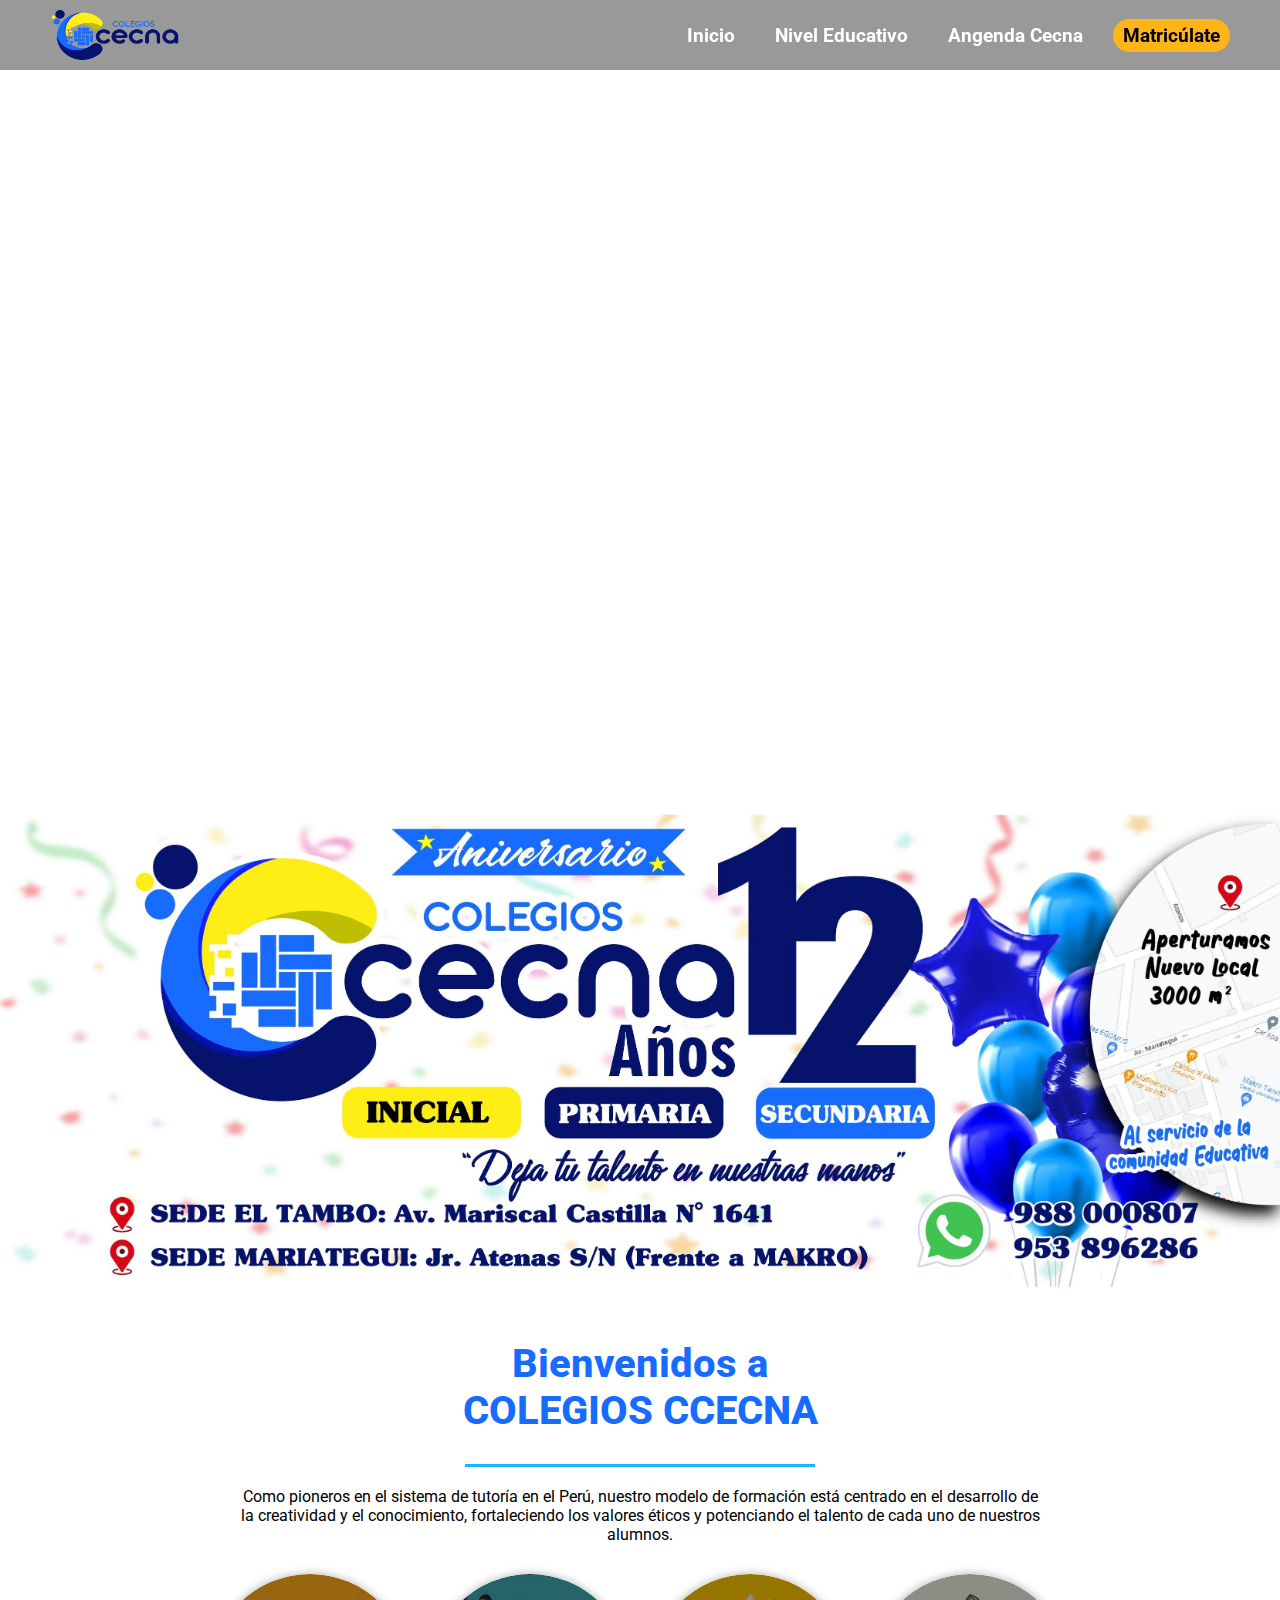
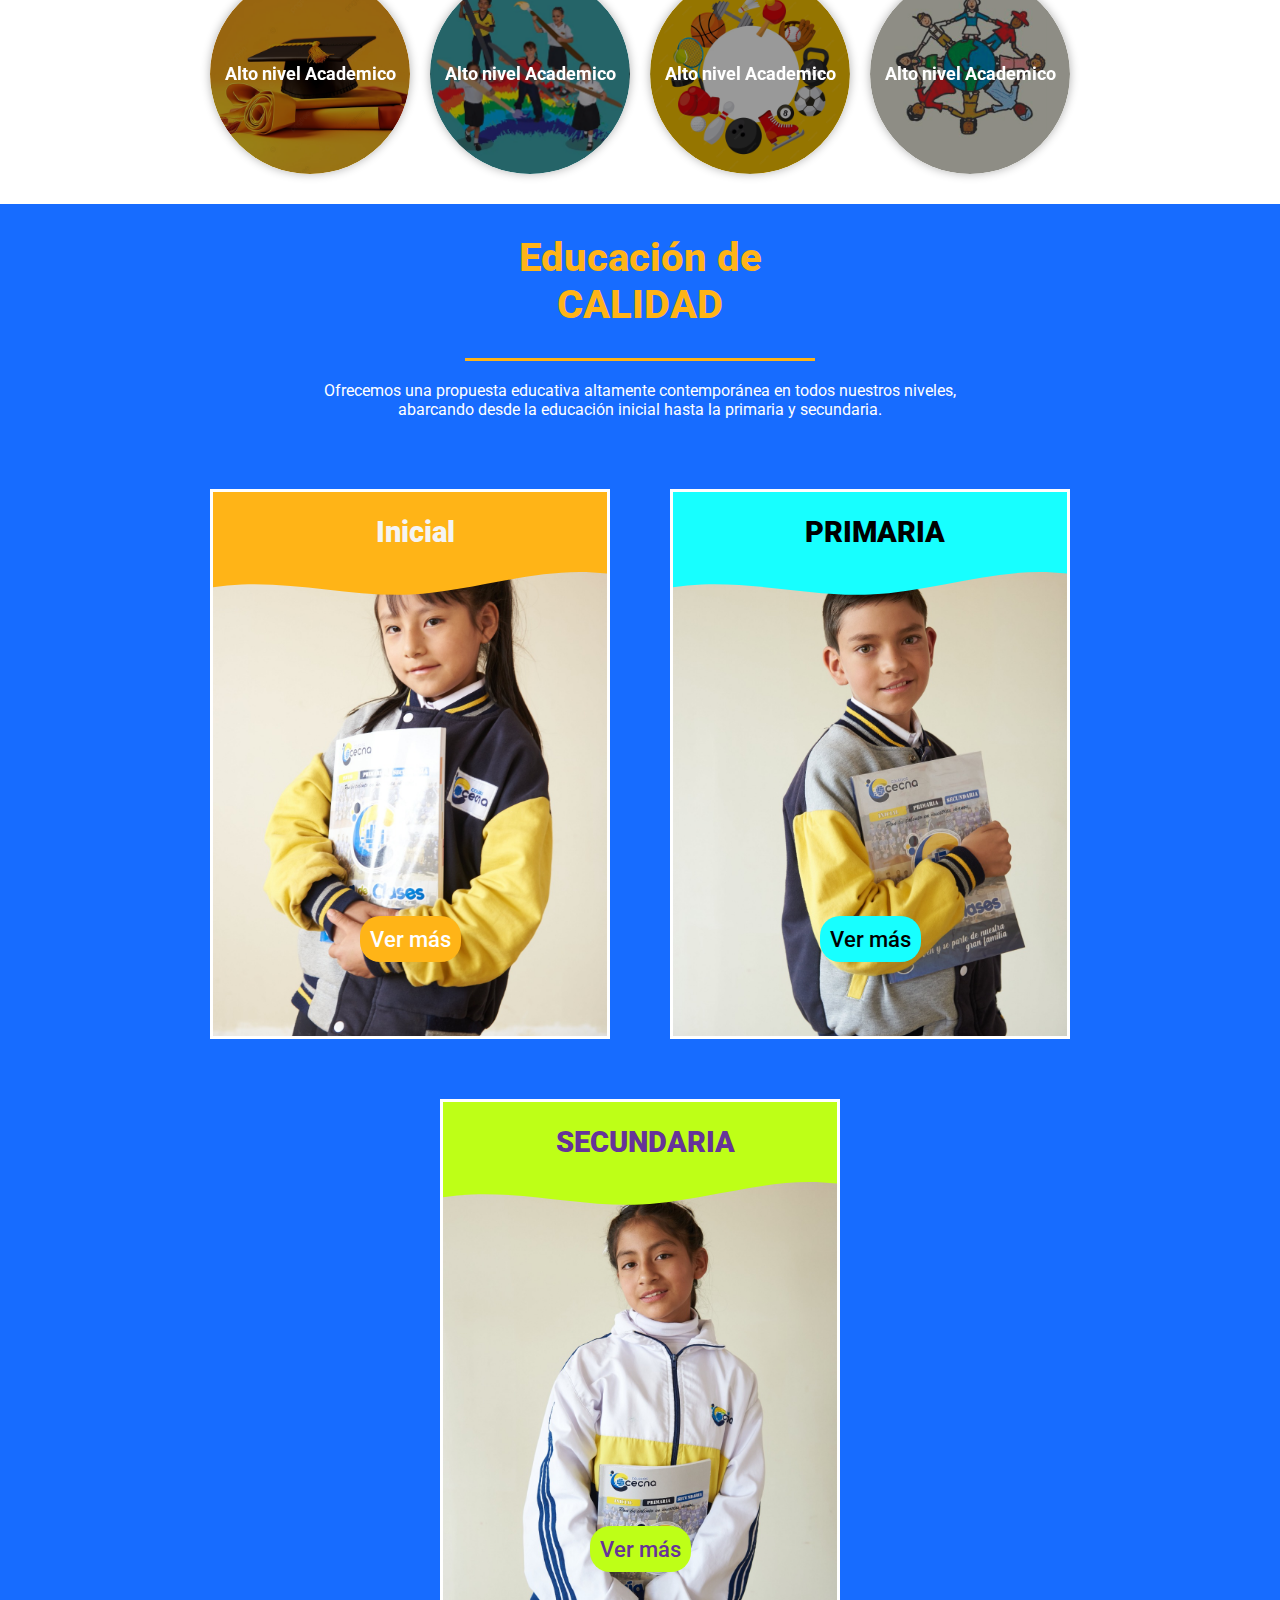
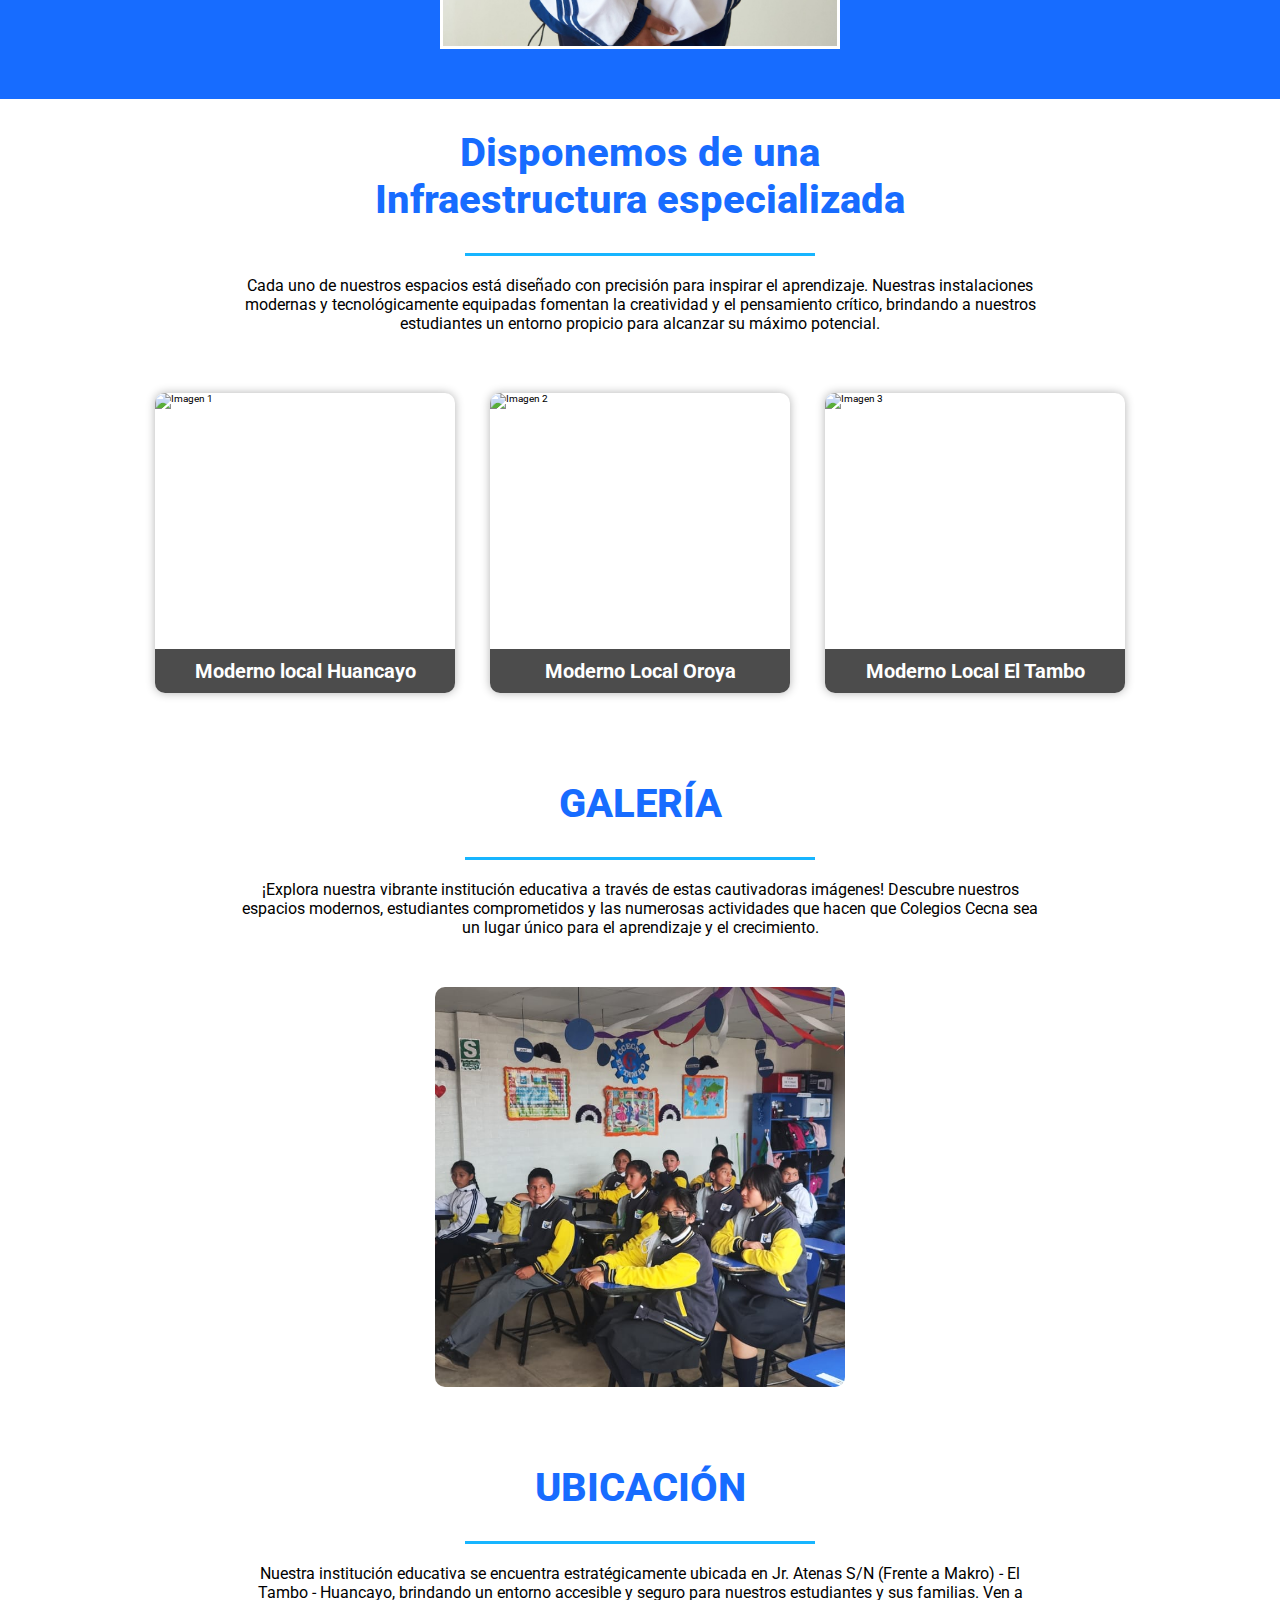
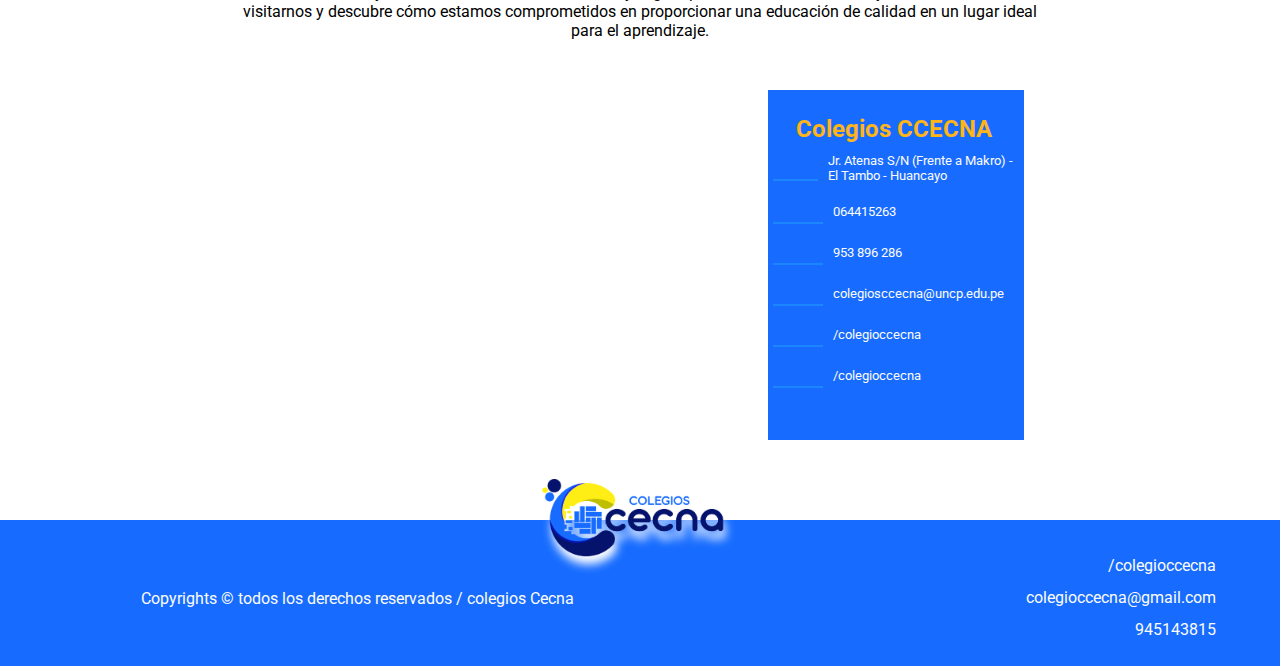
==== commit 0c8973eb: "cambio de fotografias" ====
--- a/index.html
+++ b/index.html
@@ -87,7 +87,7 @@
         <!-- informacion sobre la institucion -->
         <div class="informationIns__container--bienvenido">
           <h1 class="bienvenido__title">
-            Bienvenidos a <br /><span>COLEGIOS CECNA</span>
+            Bienvenidos a <br /><span>COLEGIOS CCECNA</span>
           </h1>
           <hr class="bienvenido__separador" />
           <p class="bienvenido__parrafo">
@@ -142,7 +142,7 @@
                   <p class="imagen__fondoCurvo--servicio">Inicial</p>
                 </div>
               </div>
-              <img src="./assets/img/Inicial.jpg" alt="" />
+              <img src="./assets/img/Educacion-Inicial.jpeg" alt="" />
               <buttom class="container__card--button">Ver más</buttom>
             </div>
           </div>
@@ -157,7 +157,7 @@
                   <p class="imagen__fondoCurvo--servicio primaria">PRIMARIA</p>
                 </div>
               </div>
-              <img src="./assets/img/Inicial.jpg" alt="" />
+              <img src="./assets/img/Educacion-Primaria.jpeg" alt="" />
               <buttom class="container__card--button buttom-primaria"
                 >Ver más</buttom
               >
@@ -176,7 +176,7 @@
                   </p>
                 </div>
               </div>
-              <img src="./assets/img/Inicial.jpg" alt="" />
+              <img src="./assets/img/Educacion-Secundaria.jpeg" alt="" />
               <buttom class="container__card--button buttom-secundaria"
                 >Ver más</buttom
               >
@@ -280,7 +280,7 @@
           <hr class="information__container--separador" />
           <p class="information__container--parrafo">
             Nuestra institución educativa se encuentra estratégicamente ubicada
-            en Av. Mariscal Castilla 1641 El Tambo, Huancayo, brindando un
+            en Jr. Atenas S/N (Frente a Makro) - El Tambo - Huancayo, brindando un
             entorno accesible y seguro para nuestros estudiantes y sus familias.
             Ven a visitarnos y descubre cómo estamos comprometidos en
             proporcionar una educación de calidad en un lugar ideal para el
@@ -300,7 +300,7 @@
             ></iframe>
           </div>
           <div class="maps__container--informacioncolegio">
-            <h2>Colegios CECNA</h2>
+            <h2>Colegios CCECNA</h2>
             <div class="container__informacioncolegio">
               <div class="container__informacioncolegio--card">
                 <span class="iconos-maps">
@@ -309,7 +309,7 @@
                   ></span>
                 </span>
                 <p class="info">
-                  Av. Mariscal Castilla 1641 El Tambo, Huancayo
+                  Jr. Atenas S/N (Frente a Makro) - El Tambo - Huancayo
                 </p>
               </div>
               <div class="container__informacioncolegio--card">
@@ -334,7 +334,7 @@
                     ><i class="fa-solid icon-info fa-envelope"></i
                   ></span>
                 </span>
-                <p class="info">colegioscecna@uncp.edu.pe</p>
+                <p class="info">colegiosccecna@uncp.edu.pe</p>
               </div>
               <div class="container__informacioncolegio--card">
                 <span class="iconos-maps">
@@ -373,11 +373,11 @@
         <div class="container-informacion-footer">
           <a href="" class="info"
             ><span><i class="fa-brands icon-info fa-square-facebook"></i></span
-            >/colegiocecna</a
+            >/colegioccecna</a
           >
           <p class="info">
             <span><i class="fa-solid icon-info fa-envelope"></i></span
-            >colegiocecna@gmail.com
+            >colegioccecna@gmail.com
           </p>
           <p class="info">
             <span><i class="fa-solid icon-info fa-mobile-screen"></i></span
--- a/css/main.css
+++ b/css/main.css
@@ -290,6 +290,7 @@
   border: solid 3px white;
 }
 .main .main__section--servicios .servicios__container .servicios__container--card .card__imagen {
+  position: relative;
   width: 100%;
   height: 100%;
   display: flex;
@@ -627,21 +628,35 @@
 
 /*styles para eduacion inicial*/
 .main__educacion .img-primaria {
-  background-image: url("https://static.educaweb.com/img/news/ni%C3%B1os-primaria-ordenador.jpg");
   width: 100%;
   height: 450px;
+  display: flex;
+  justify-content: center;
+  align-items: center;
+  padding-top: 60px;
+  color: white;
+  font-size: 22px;
+}
+.main__educacion .img-primaria h1 {
+  text-shadow: 7px 7px 10px rgba(0, 0, 0, 0.7);
+}
+.main__educacion .portada-inicial {
+  background-image: url("../assets/img/Inicial/portada-inicial.jpeg");
   background-repeat: no-repeat;
   background-position: center;
   background-size: cover;
-  display: flex;
-  justify-content: center;
-  align-items: center;
-  padding-top: 60px;
-  color: white;
-  font-size: 22px;
-}
-.main__educacion .img-primaria h1 {
-  text-shadow: 7px 7px 10px rgba(0, 0, 0, 0.7);
+}
+.main__educacion .portada-primaria {
+  background-image: url("../assets/img/primaria/portada-primaria.jpeg");
+  background-repeat: no-repeat;
+  background-position: center;
+  background-size: cover;
+}
+.main__educacion .portada-secundaria {
+  background-image: url("../assets/img/primaria/portada-primaria.jpeg");
+  background-repeat: no-repeat;
+  background-position: center;
+  background-size: cover;
 }
 .main__educacion .primaria__container {
   display: flex;
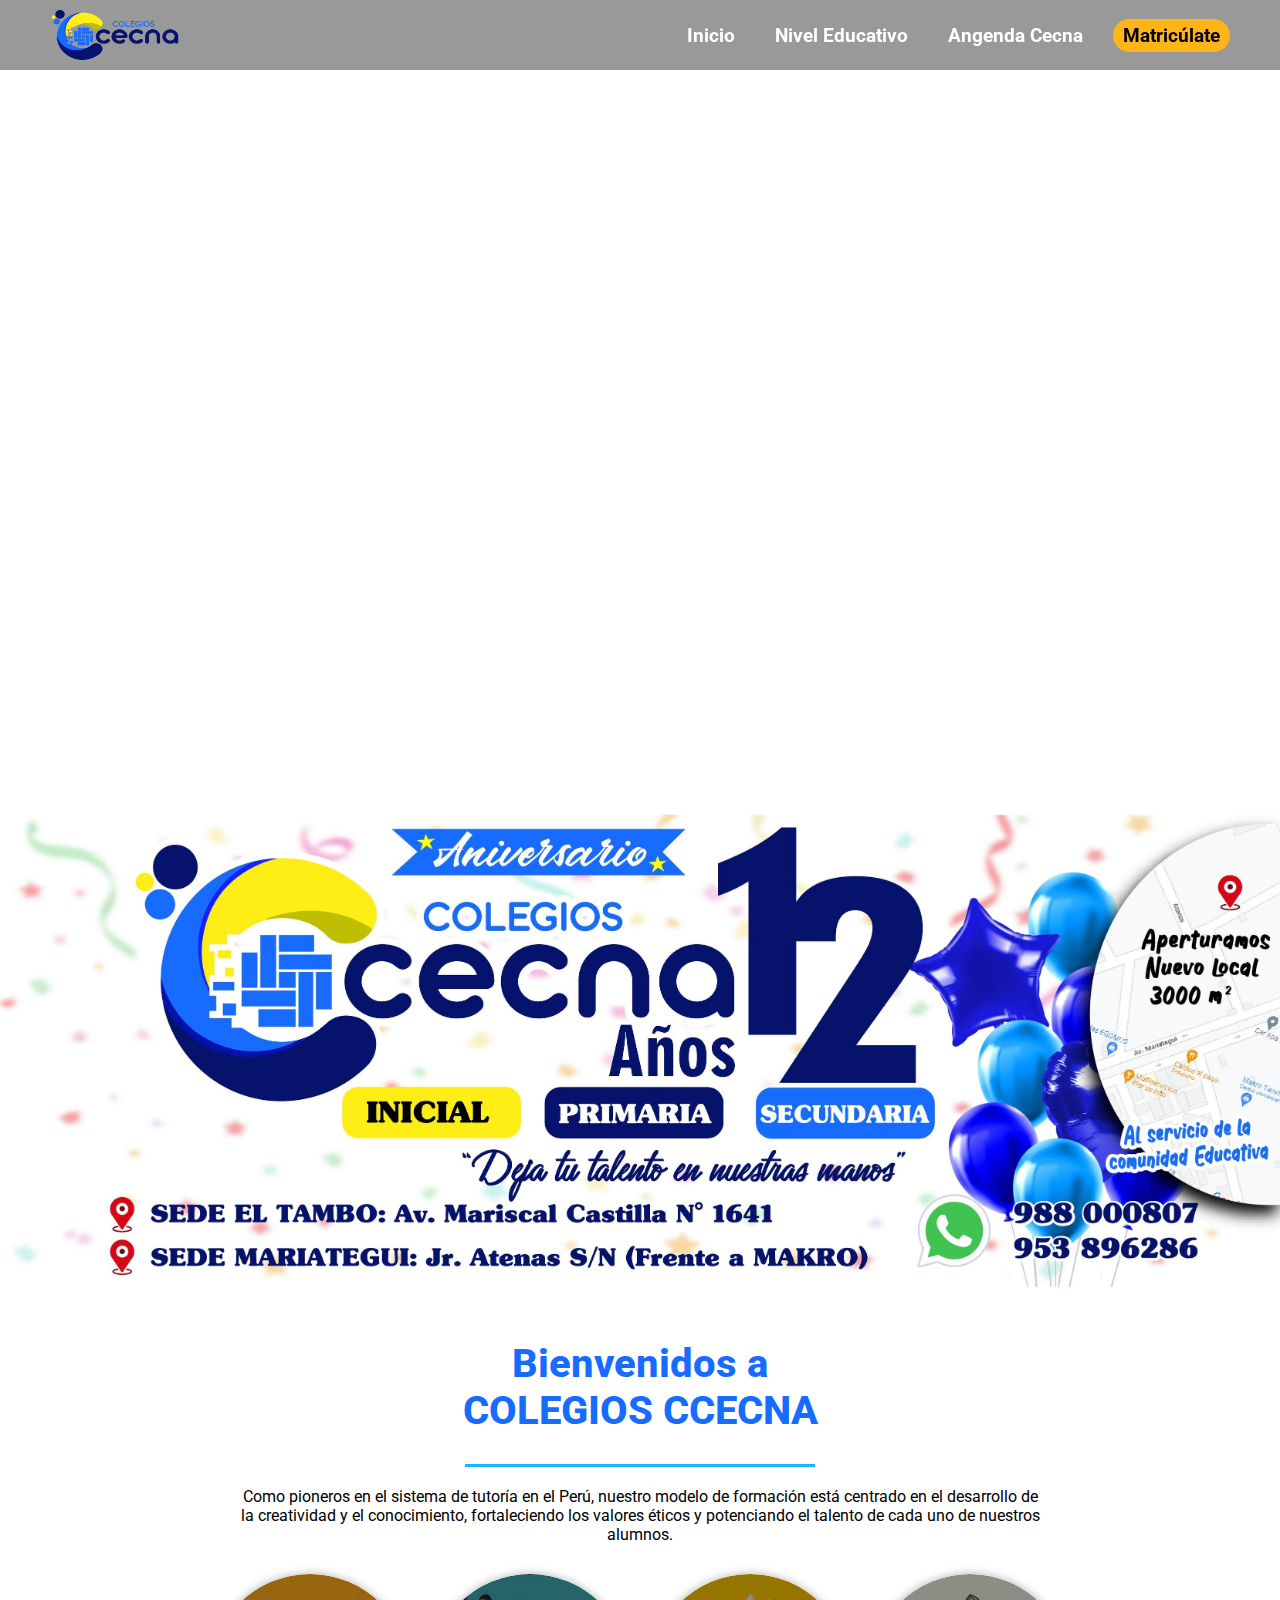
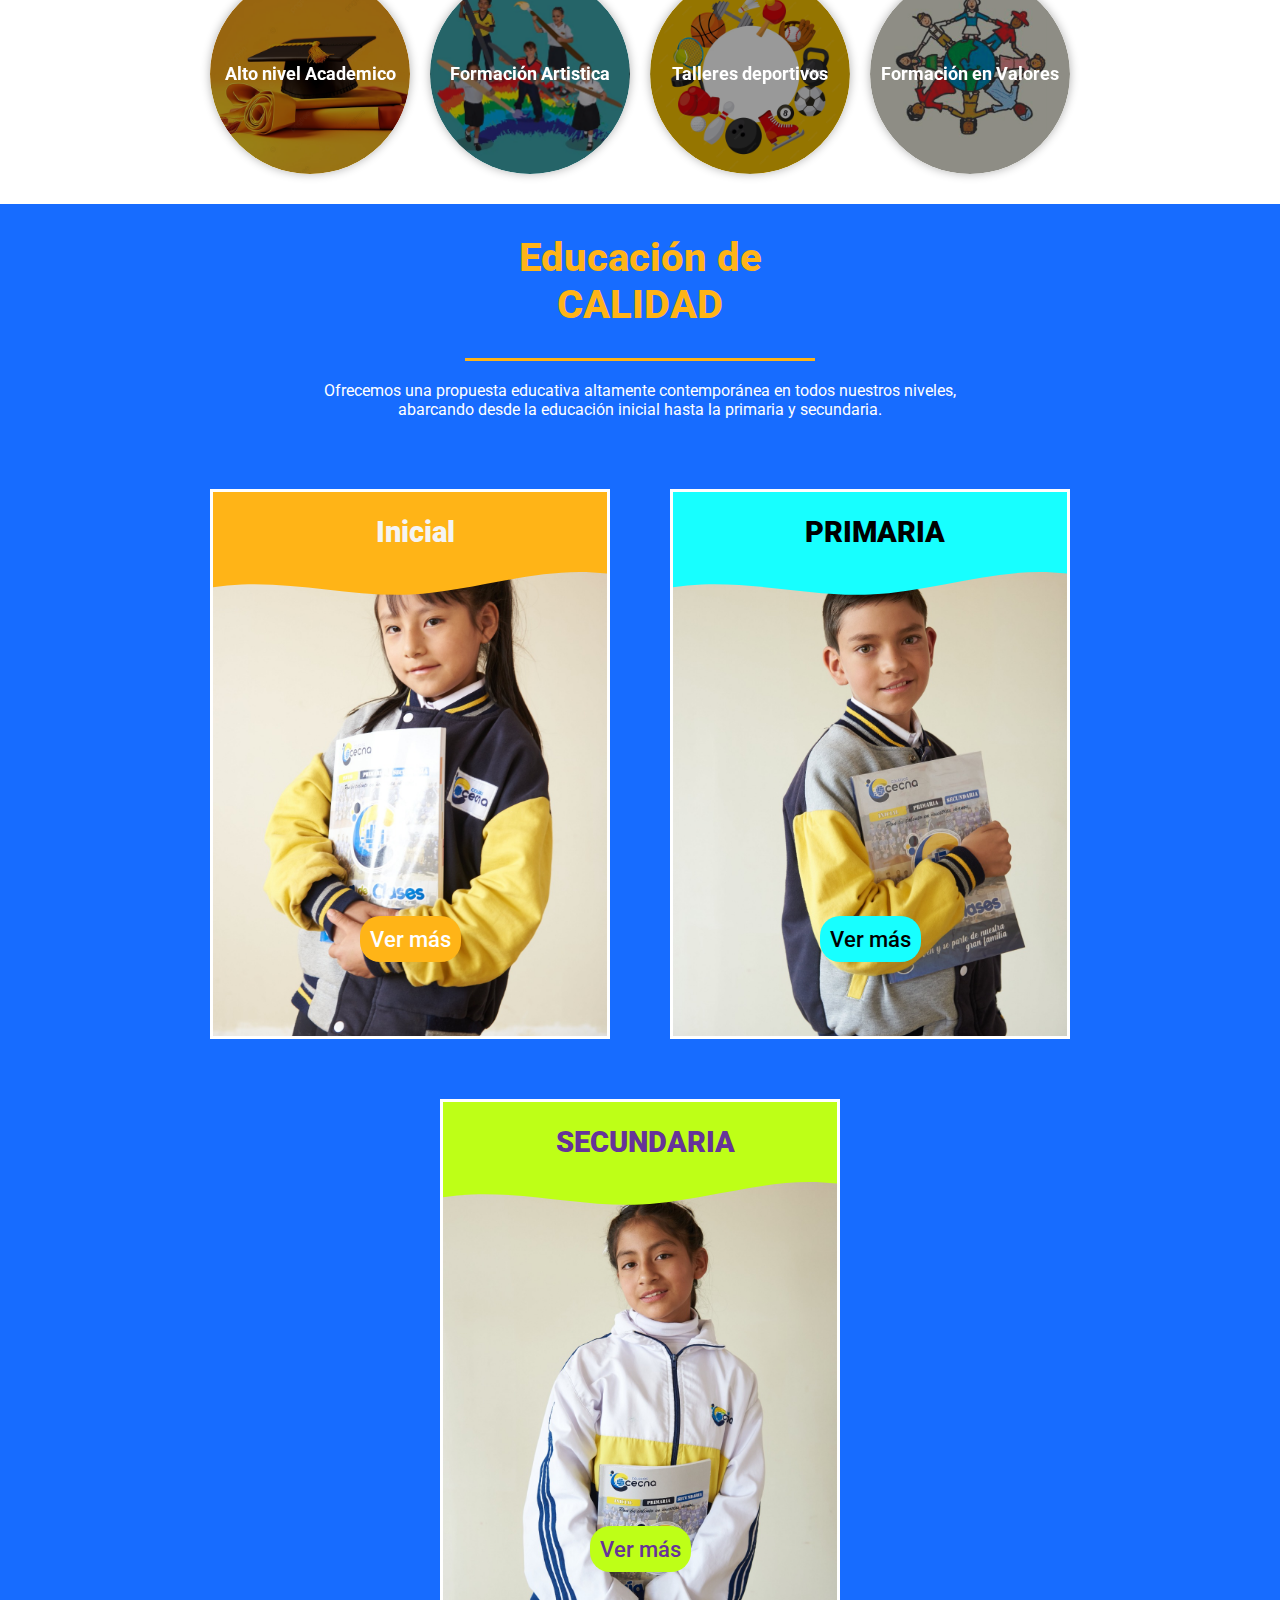
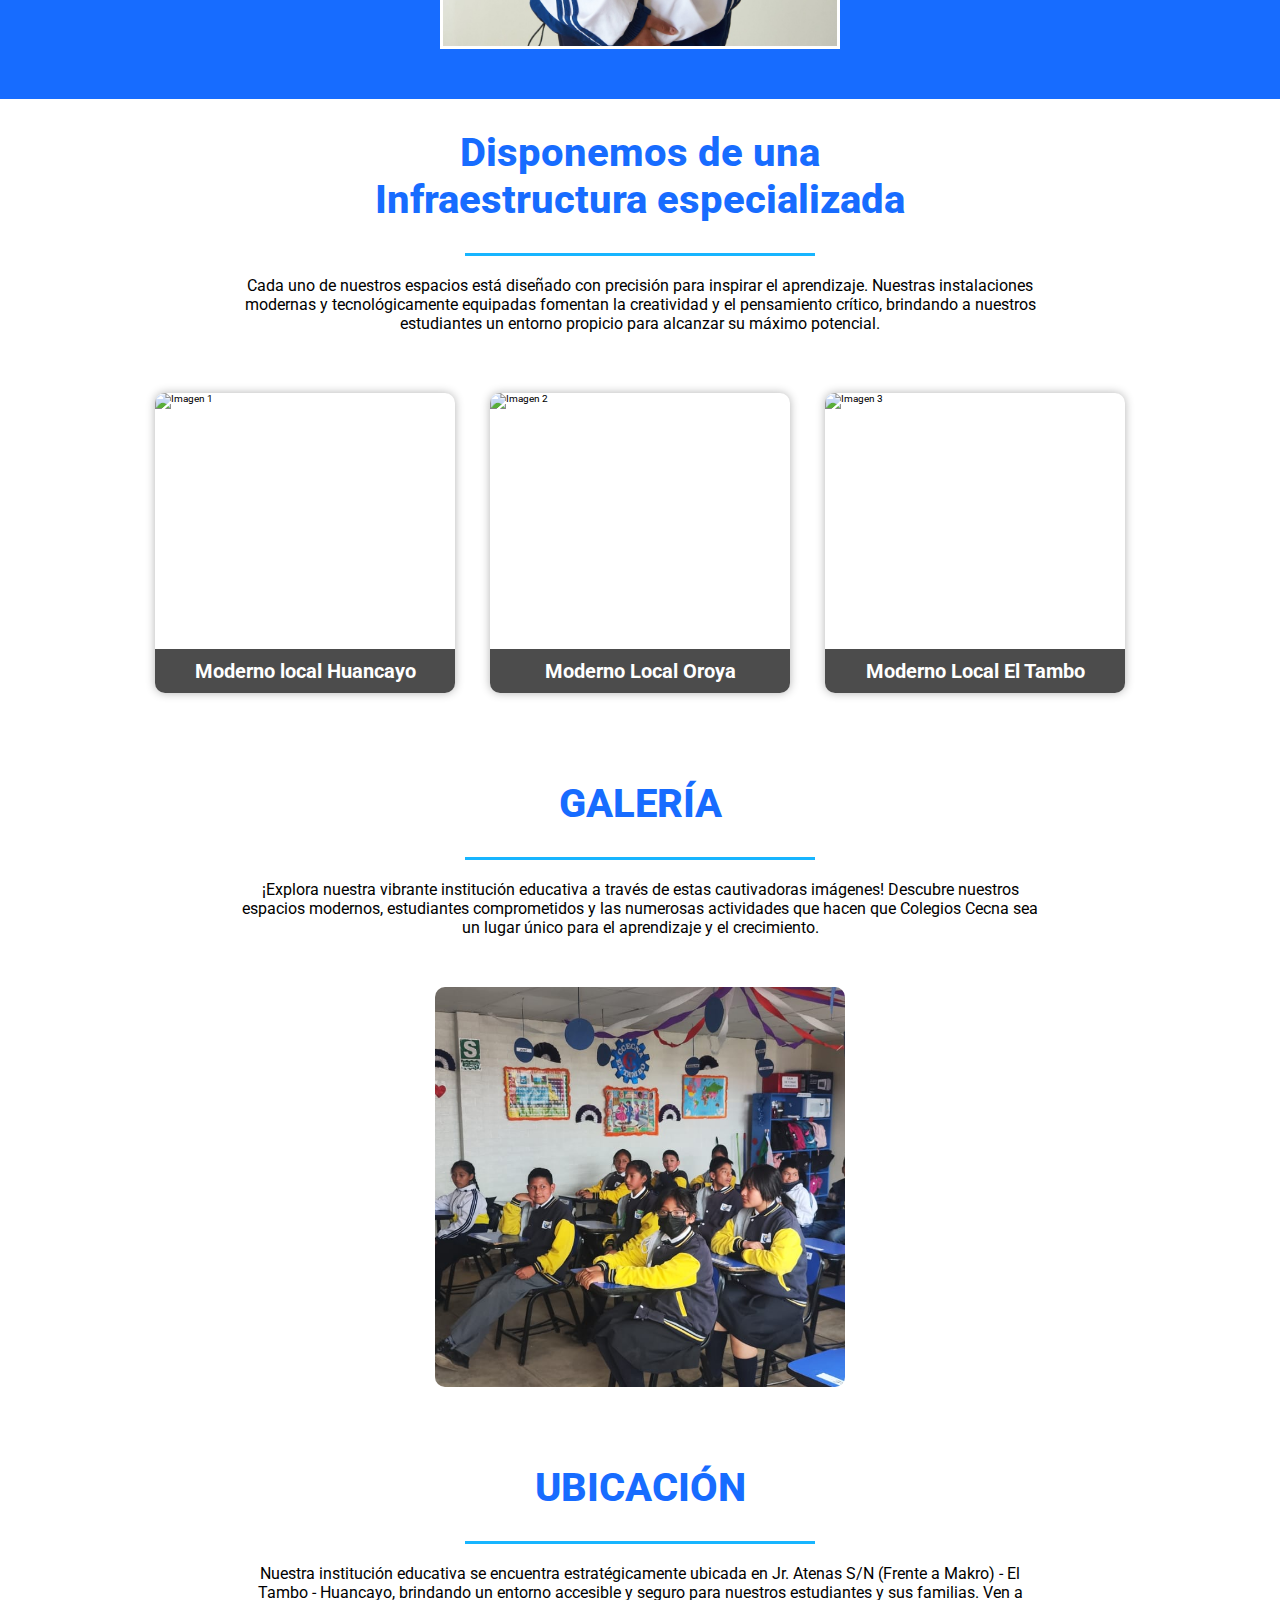
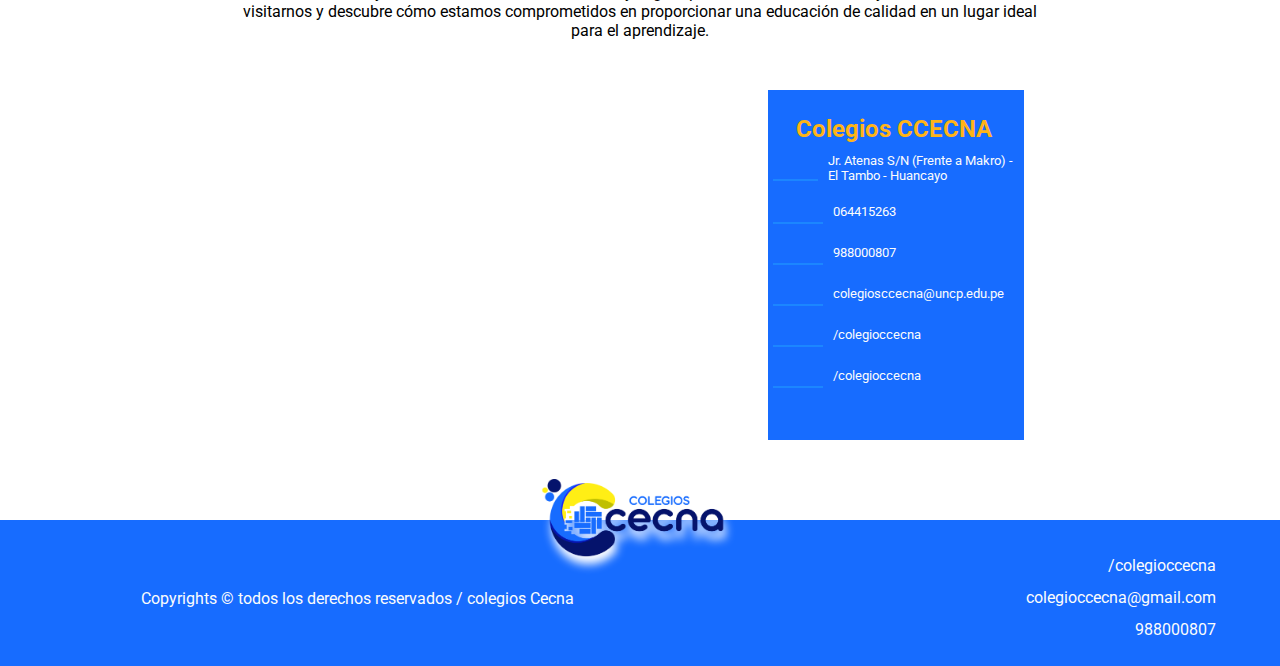
==== commit d57f57fc: "cambios en main.js para envio al wsp" ====
--- a/index.html
+++ b/index.html
@@ -15,6 +15,7 @@
       src="https://kit.fontawesome.com/a3442d3abc.js"
       crossorigin="anonymous"
     ></script>
+    <script defer src="./main.js"></script>
     <title>Document</title>
   </head>
   <body>
@@ -44,9 +45,15 @@
             <li class="nav__ul-li">
               <a href="#" class="li__a">Nivel Educativo</a>
               <ul class="li__ul li__ul-nivel-educativo">
-                <li class="li__ul-li"><a href="./educacion-inicial.html">Educacion Inicial</a></li>
-                <li class="li__ul-li"><a href="./educacion-primaria.html">Educacion Primaria</a></li>
-                <li class="li__ul-li"><a href="./educacion-secundaria.html">Educacion Secundaria</a></li>
+                <li class="li__ul-li">
+                  <a href="./educacion-inicial.html">Educacion Inicial</a>
+                </li>
+                <li class="li__ul-li">
+                  <a href="./educacion-primaria.html">Educacion Primaria</a>
+                </li>
+                <li class="li__ul-li">
+                  <a href="./educacion-secundaria.html">Educacion Secundaria</a>
+                </li>
                 <!-- <li class="li__ul-li">
                   <a href="">programas complementarios</a>
                 </li> -->
@@ -105,15 +112,15 @@
           </div>
           <div class="nosotros__container--img">
             <img src="./assets/img/artistica.jpg" alt="Imagen 1" />
-            <div class="img__title"><p>Alto nivel Academico</p></div>
+            <div class="img__title"><p>Formación Artistica</p></div>
           </div>
           <div class="nosotros__container--img">
             <img src="./assets/img/deportes.jpg" alt="Imagen 1" />
-            <div class="img__title"><p>Alto nivel Academico</p></div>
+            <div class="img__title"><p>Talleres deportivos</p></div>
           </div>
           <div class="nosotros__container--img">
             <img src="./assets/img/valores.jpg" alt="Imagen 1" />
-            <div class="img__title"><p>Alto nivel Academico</p></div>
+            <div class="img__title"><p>Formación en Valores</p></div>
           </div>
         </div>
       </section>
@@ -204,15 +211,24 @@
         </div>
         <div class="infraestructura__information--locales">
           <div class="locales__card">
-            <img src="https://img.freepik.com/vector-gratis/escena-edificio-escuela-grande_1308-32058.jpg?size=626&ext=jpg&ga=GA1.1.1687694167.1703548800&semt=ais" alt="Imagen 1" />
+            <img
+              src="https://img.freepik.com/vector-gratis/escena-edificio-escuela-grande_1308-32058.jpg?size=626&ext=jpg&ga=GA1.1.1687694167.1703548800&semt=ais"
+              alt="Imagen 1"
+            />
             <div class="card__ubicacion">Moderno local Huancayo</div>
           </div>
           <div class="locales__card">
-            <img src="https://images.theconversation.com/files/270544/original/file-20190423-175514-1rng58t.jpg?ixlib=rb-1.1.0&rect=6%2C0%2C4236%2C2828&q=20&auto=format&w=320&fit=clip&dpr=2&usm=12&cs=strip" alt="Imagen 2" />
+            <img
+              src="https://images.theconversation.com/files/270544/original/file-20190423-175514-1rng58t.jpg?ixlib=rb-1.1.0&rect=6%2C0%2C4236%2C2828&q=20&auto=format&w=320&fit=clip&dpr=2&usm=12&cs=strip"
+              alt="Imagen 2"
+            />
             <div class="card__ubicacion">Moderno Local Oroya</div>
           </div>
           <div class="locales__card">
-            <img src="https://estaticos-cdn.prensaiberica.es/clip/32f65c6a-27d4-4807-9230-3430738a666c_16-9-aspect-ratio_default_0.jpg" alt="Imagen 3" />
+            <img
+              src="https://estaticos-cdn.prensaiberica.es/clip/32f65c6a-27d4-4807-9230-3430738a666c_16-9-aspect-ratio_default_0.jpg"
+              alt="Imagen 3"
+            />
             <div class="card__ubicacion">Moderno Local El Tambo</div>
           </div>
         </div>
@@ -280,9 +296,9 @@
           <hr class="information__container--separador" />
           <p class="information__container--parrafo">
             Nuestra institución educativa se encuentra estratégicamente ubicada
-            en Jr. Atenas S/N (Frente a Makro) - El Tambo - Huancayo, brindando un
-            entorno accesible y seguro para nuestros estudiantes y sus familias.
-            Ven a visitarnos y descubre cómo estamos comprometidos en
+            en Jr. Atenas S/N (Frente a Makro) - El Tambo - Huancayo, brindando
+            un entorno accesible y seguro para nuestros estudiantes y sus
+            familias. Ven a visitarnos y descubre cómo estamos comprometidos en
             proporcionar una educación de calidad en un lugar ideal para el
             aprendizaje.
           </p>
@@ -290,7 +306,7 @@
         <div class="ubicacion__information--maps">
           <div class="maps__container--mapa">
             <iframe
-              src="https://www.google.com/maps/embed?pb=!1m18!1m12!1m3!1d975.4643265857659!2d-75.22059773036933!3d-12.05333738772304!2m3!1f0!2f0!3f0!3m2!1i1024!2i768!4f13.1!3m3!1m2!1s0x910e963c689a75ef%3A0x819ecad9ec524409!2sMariscal%20Castilla%20(Real)%201641%2C%20Huancayo%2012006!5e0!3m2!1ses!2spe!4v1699374040030!5m2!1ses!2spe"
+              src="https://www.google.com/maps/embed?pb=!1m14!1m8!1m3!1d1640.5756220826574!2d-75.20906568064663!3d-12.045694856293762!3m2!1i1024!2i768!4f13.1!3m3!1m2!1s0x910e963c6673d0df%3A0x526c3dab406a1549!2sCOLEGIO%20CCECNA%20TALENTOS!5e0!3m2!1ses!2spe!4v1703703395668!5m2!1ses!2spe"
               width="600"
               height="450"
               style="border: 0"
@@ -326,7 +342,7 @@
                     ><i class="fa-solid icon-info fa-mobile-screen"></i
                   ></span>
                 </span>
-                <p class="info">953 896 286</p>
+                <p class="info">988000807</p>
               </div>
               <div class="container__informacioncolegio--card">
                 <span class="iconos-maps">
@@ -371,7 +387,7 @@
           </p>
         </div>
         <div class="container-informacion-footer">
-          <a href="" class="info"
+          <a href="https://www.facebook.com/colegioccecna/" class="info"
             ><span><i class="fa-brands icon-info fa-square-facebook"></i></span
             >/colegioccecna</a
           >
@@ -381,11 +397,10 @@
           </p>
           <p class="info">
             <span><i class="fa-solid icon-info fa-mobile-screen"></i></span
-            >945143815
+            >988000807
           </p>
         </div>
       </div>
     </footer>
-    <script src="./main.js"></script>
   </body>
 </html>
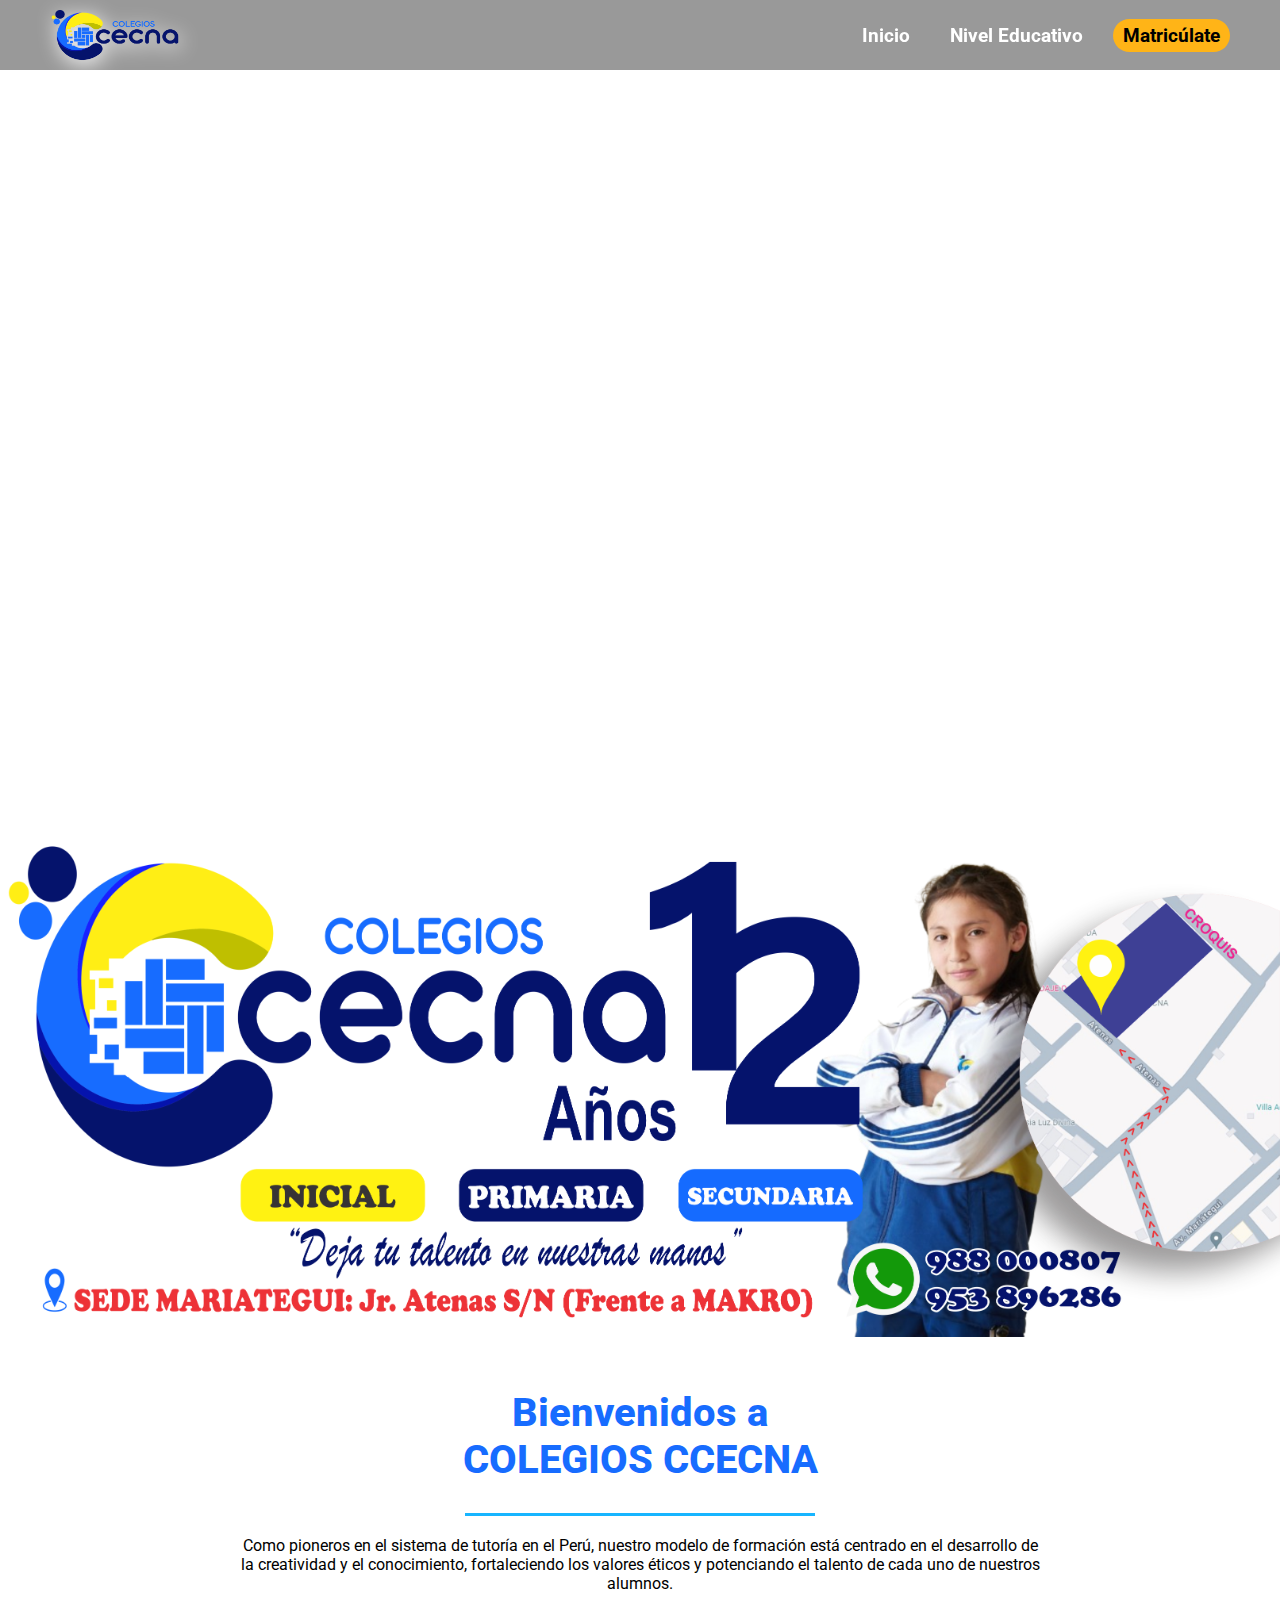
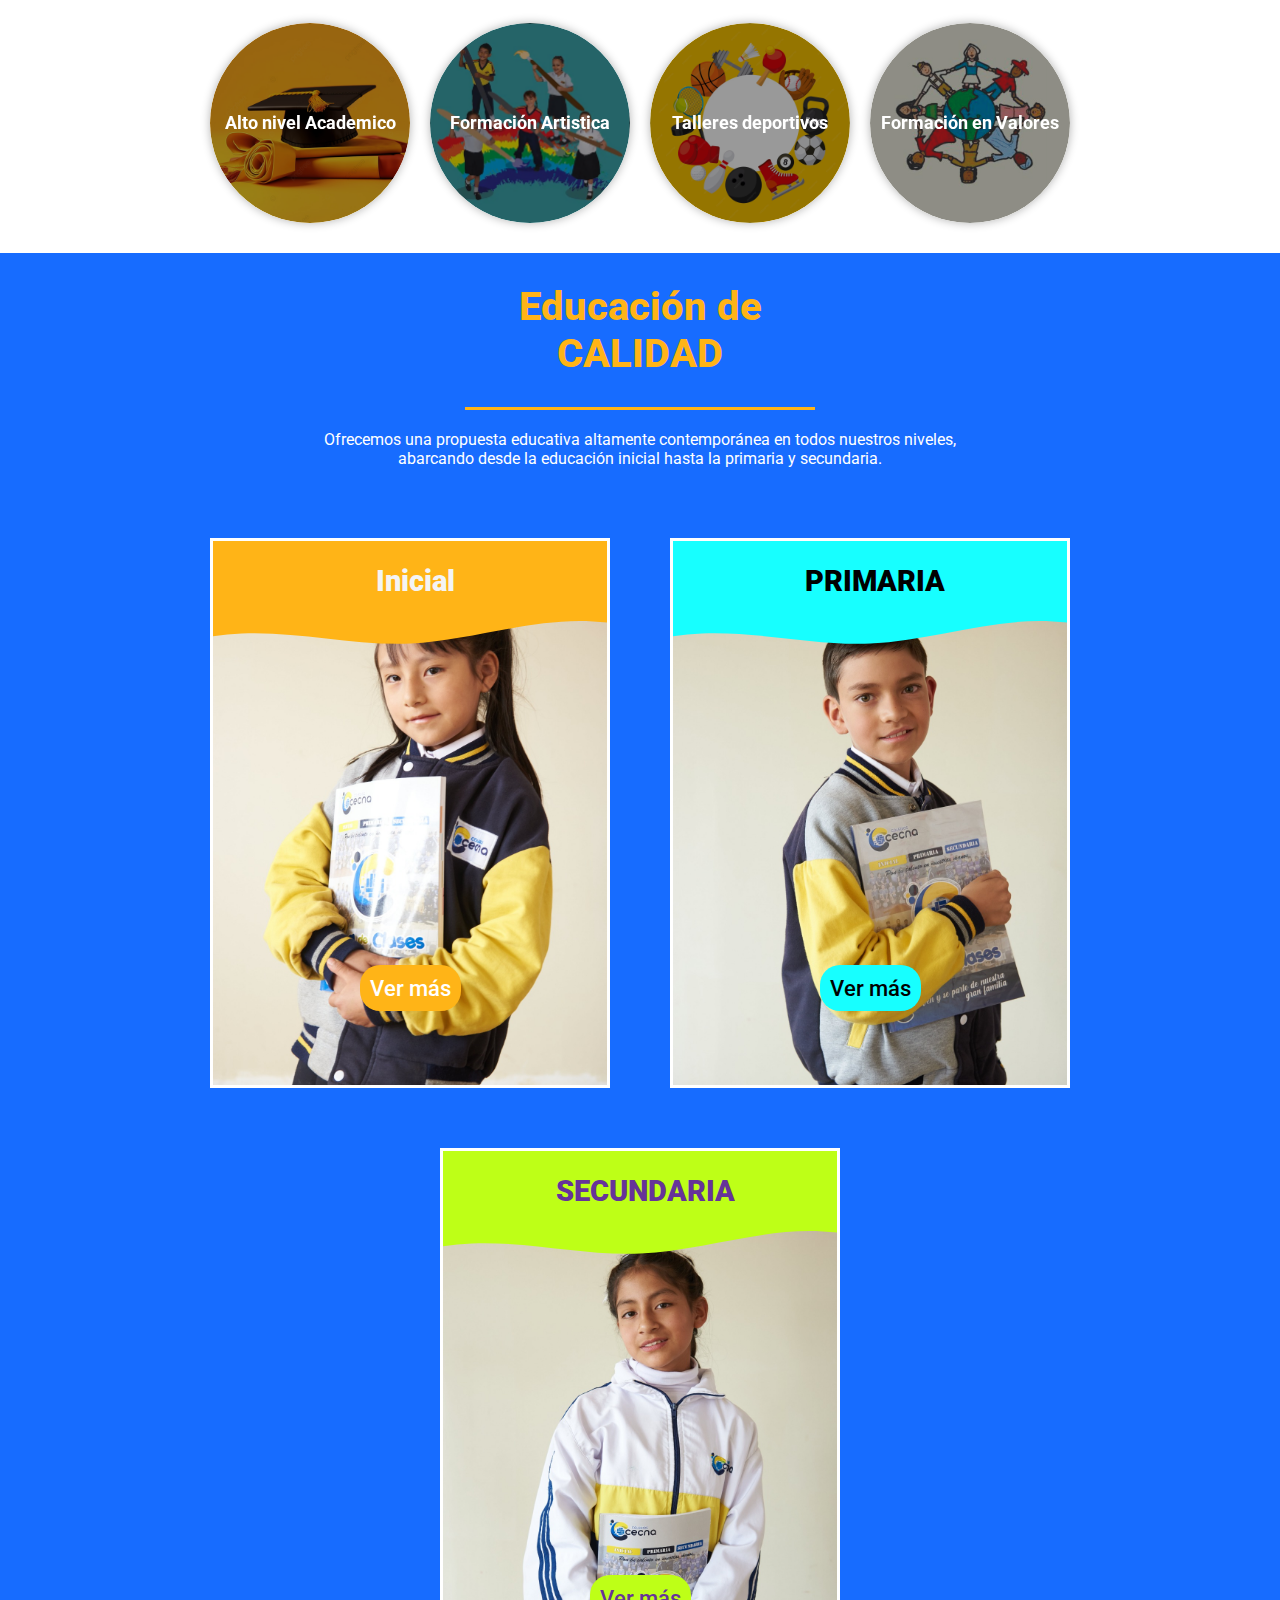
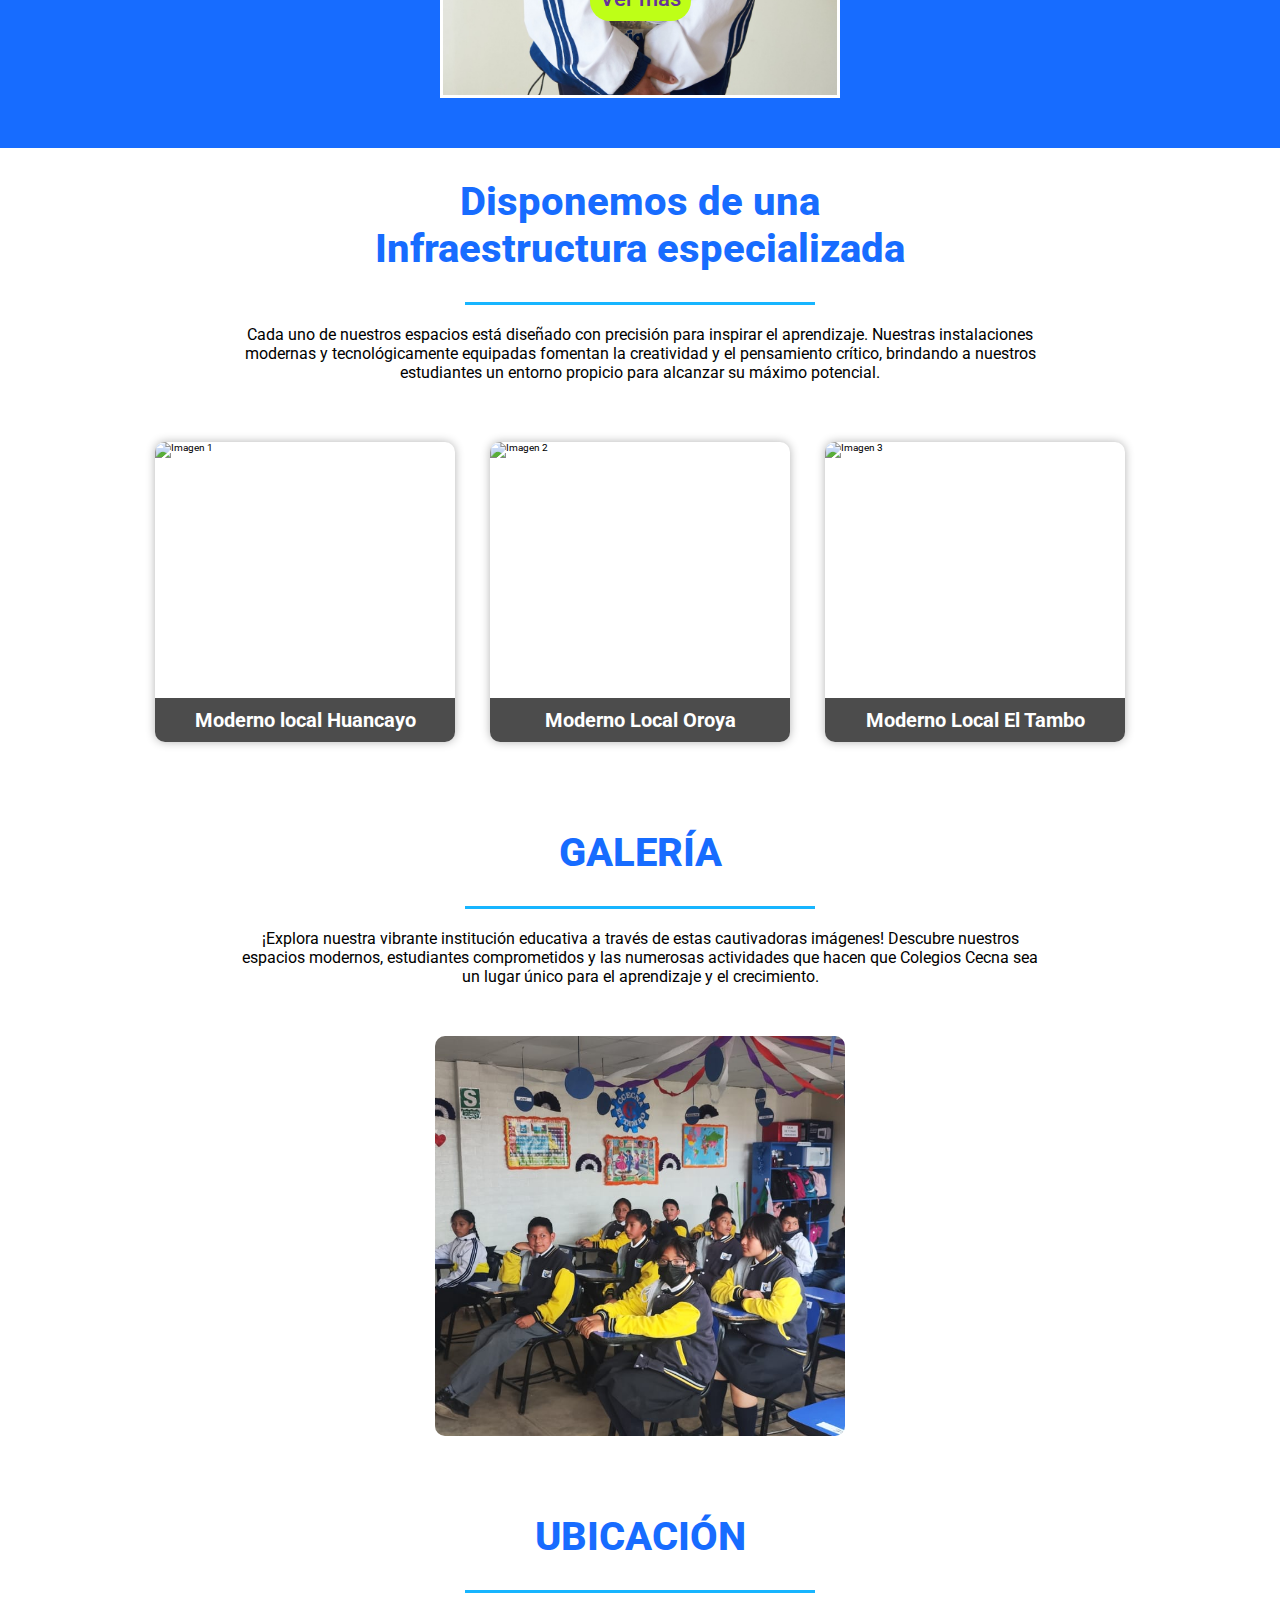
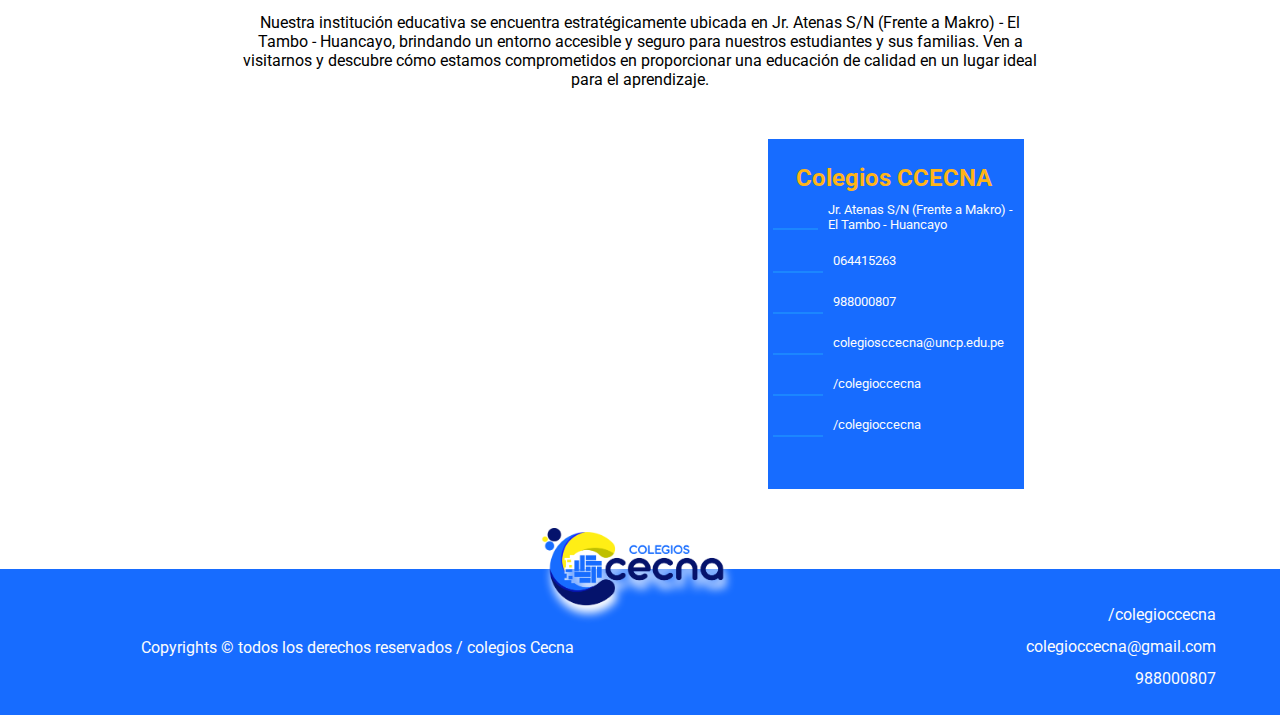
==== commit 1aa5f830: "cambios en fotografias" ====
--- a/index.html
+++ b/index.html
@@ -59,9 +59,9 @@
                 </li> -->
               </ul>
             </li>
-            <li class="nav__ul-li">
+            <!-- <li class="nav__ul-li">
               <a href="#" class="li__a">Angenda Cecna</a>
-            </li>
+            </li> -->
             <li class="nav__ul-li nav__ul-li-matriculate">
               <a href="./matricula.html" class="li__a">Matricúlate</a>
             </li>
@@ -86,7 +86,7 @@
       <div class="container__poster">
         <img
           class="poster__img"
-          src="./assets/img/poster-institucion.jpg"
+          src="./assets/img/poster-institucion.png"
           alt="poster de la isntitucion educativa"
         />
       </div>
@@ -150,7 +150,7 @@
                 </div>
               </div>
               <img src="./assets/img/Educacion-Inicial.jpeg" alt="" />
-              <buttom class="container__card--button">Ver más</buttom>
+              <buttom class="container__card--button"><a href="./educacion-inicial.html">Ver más</a></buttom>
             </div>
           </div>
           <div class="servicios__container--card">
@@ -166,7 +166,7 @@
               </div>
               <img src="./assets/img/Educacion-Primaria.jpeg" alt="" />
               <buttom class="container__card--button buttom-primaria"
-                >Ver más</buttom
+                ><a href="./educacion-primaria.html">Ver más</a></buttom
               >
             </div>
           </div>
@@ -185,7 +185,7 @@
               </div>
               <img src="./assets/img/Educacion-Secundaria.jpeg" alt="" />
               <buttom class="container__card--button buttom-secundaria"
-                >Ver más</buttom
+                ><a href="./educacion-secundaria.html">Ver más</a></buttom
               >
             </div>
           </div>
--- a/css/main.css
+++ b/css/main.css
@@ -33,6 +33,7 @@
 .header .header__div .logo img {
   width: 100%;
   height: 100%;
+  filter: drop-shadow(2px 4px 10px white);
 }
 .header .header__div .header__div-logo {
   margin: 10px 0 0 50px;
@@ -350,17 +351,26 @@
   display: block;
   background: #ffb417;
   font-weight: 500;
-  color: white;
   border-radius: 20px;
   font-size: 1.4rem;
   cursor: pointer;
 }
+.main .main__section--servicios .servicios__container .servicios__container--card .card__imagen .container__card--button:hover {
+  transform: scale(1.1);
+}
+.main .main__section--servicios .servicios__container .servicios__container--card .card__imagen .container__card--button a {
+  color: white;
+}
 .main .main__section--servicios .servicios__container .servicios__container--card .card__imagen .buttom-primaria {
   background: #17ffff;
+}
+.main .main__section--servicios .servicios__container .servicios__container--card .card__imagen .buttom-primaria a {
   color: black;
 }
 .main .main__section--servicios .servicios__container .servicios__container--card .card__imagen .buttom-secundaria {
   background: #beff17;
+}
+.main .main__section--servicios .servicios__container .servicios__container--card .card__imagen .buttom-secundaria a {
   color: rebeccapurple;
 }
 .main .main__section--infraestructura {
@@ -700,13 +710,9 @@
   width: 100%;
 }
 .main__educacion .primaria__postula .postula__banner {
-  background-image: url(https://www.winston93.edu.mx/wp-content/uploads/2021/04/WC-23.png);
   width: 100%;
   height: 600px;
   position: relative;
-  background-repeat: no-repeat;
-  background-position: center;
-  background-size: cover;
 }
 .main__educacion .primaria__postula .postula__banner img {
   position: absolute;
@@ -748,6 +754,24 @@
   font-size: 18px;
   text-align: center;
 }
+.main__educacion .primaria__postula .banner-inicial {
+  background-image: url(../assets/img/Inicial/fotografia-parque.jpg);
+  background-repeat: no-repeat;
+  background-position: center;
+  background-size: cover;
+}
+.main__educacion .primaria__postula .banner-primaria {
+  background-image: url(../assets/img/primaria/primariaportada.jpg);
+  background-repeat: no-repeat;
+  background-position: center;
+  background-size: cover;
+}
+.main__educacion .primaria__postula .banner-secundaria {
+  background-image: url(../assets/img/Secundaria/fotografia-1.jpg);
+  background-repeat: no-repeat;
+  background-position: center;
+  background-size: cover;
+}
 .main__educacion .fondo {
   background-image: url(../assets/img/fondo-pagina.jpg);
   background-repeat: repeat;
